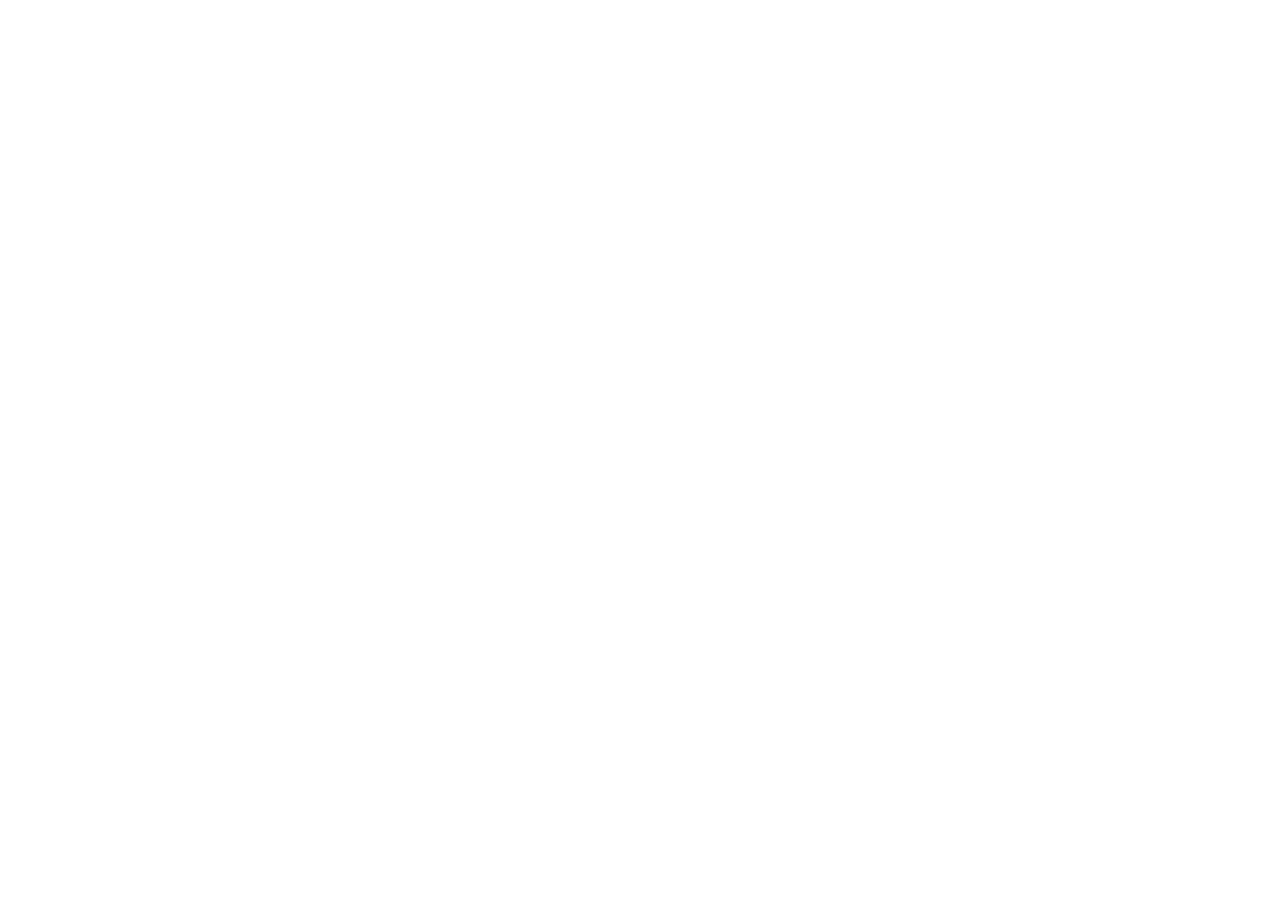
==== docs/index.html @ f560583f "Pagina lista en carpeta docs" ====
<!doctype html><html lang="en"><head><meta charset="utf-8"><title>Portafolio</title><base href="/"><meta name="viewport" content="width=device-width,initial-scale=1"><!--link rel="icon" type="image/x-icon" href="favicon.ico"--><link rel="icon" type="image/svg+xml" href="assets/img/urku-ico.svg"><link rel="stylesheet" href="assets/css/aurora-pack.min.css"><link rel="stylesheet" href="assets/css/aurora-theme-base.min.css"><link rel="stylesheet" href="assets/css/urku.css"><link href="styles.b9f52d8b5e44c4c09bab.bundle.css" rel="stylesheet"/></head><body><app-root></app-root><script src="assets/js/svg4everybody.min.js"></script><script>svg4everybody();</script><script type="text/javascript" src="inline.7de9860fa533db9d2e10.bundle.js"></script><script type="text/javascript" src="polyfills.ad37cd45a71cb38eee76.bundle.js"></script><script type="text/javascript" src="main.448da7e07181ac496848.bundle.js"></script></body></html>
---- docs/assets/css/aurora-pack.min.css ----
.ae-container,.ae-container-fluid{margin-right:auto;margin-left:auto}hr,img{border:0}dfn,q,tfoot td{font-style:italic}pre,textarea{overflow:auto}td,textarea{vertical-align:top}.ae-container-fluid:after,.ae-container:after,.au-clearfix:after{clear:both}.au-xs-ta-left,caption,th{text-align:left}.ae-container-fluid:after,.ae-container-fluid:before,.ae-container:after,.ae-container:before{content:" ";display:table}html{box-sizing:border-box}*,:after,:before{box-sizing:inherit}.ae-container{padding-left:.25rem;padding-right:.25rem}@media (min-width:40em){.ae-container{max-width:40rem}}@media (min-width:52em){.ae-container{max-width:48.75rem}}@media (min-width:64em){.ae-container{max-width:62rem}}@media (min-width:75em){.ae-container{max-width:72.25rem}}@media (min-width:40em){.ae-container-fluid{max-width:88.88889em;width:95vw}.ae-container-fluid--inner{max-width:68.88889em;width:82vw}}.ae-container-fluid--full{max-width:100%;padding-left:0;padding-right:0;width:100%}@media (max-width:63.99em){.ae-container-fluid{padding-left:.25rem;padding-right:.25rem}}.ae-grid{display:-webkit-box;display:-webkit-flex;display:-ms-flexbox;display:flex;-webkit-flex-wrap:wrap;-ms-flex-wrap:wrap;flex-wrap:wrap;margin-left:-.25rem;margin-right:-.25rem}.ae-grid--alt{display:-webkit-box;display:-webkit-flex;display:-ms-flexbox;display:flex;-webkit-flex-wrap:wrap;-ms-flex-wrap:wrap;flex-wrap:wrap;margin-left:-.63832%;margin-right:-.63832%}@media (min-width:40em){.ae-grid--alt1{display:-webkit-box;display:-webkit-flex;display:-ms-flexbox;display:flex;-webkit-flex-wrap:wrap;-ms-flex-wrap:wrap;flex-wrap:wrap;margin-left:-7.65989%;margin-right:-7.65989%}.ae-grid--alt2,.ae-grid--alt3{display:-webkit-box;display:-webkit-flex;display:-ms-flexbox;-webkit-flex-wrap:wrap}.ae-grid--alt2{display:flex;-ms-flex-wrap:wrap;flex-wrap:wrap;margin-left:-3.82995%;margin-right:-3.82995%}.ae-grid--alt3{display:flex;-ms-flex-wrap:wrap;flex-wrap:wrap;margin-left:-2.5533%;margin-right:-2.5533%}.ae-grid--alt4,.ae-grid--alt5{display:-webkit-box;display:-webkit-flex;display:-ms-flexbox;-webkit-flex-wrap:wrap}.ae-grid--alt4{display:flex;-ms-flex-wrap:wrap;flex-wrap:wrap;margin-left:-1.91497%;margin-right:-1.91497%}.ae-grid--alt5{display:flex;-ms-flex-wrap:wrap;flex-wrap:wrap;margin-left:-1.53198%;margin-right:-1.53198%}.ae-grid--alt6,.ae-grid--alt7{display:-webkit-box;display:-webkit-flex;display:-ms-flexbox;-webkit-flex-wrap:wrap}.ae-grid--alt6{display:flex;-ms-flex-wrap:wrap;flex-wrap:wrap;margin-left:-1.27665%;margin-right:-1.27665%}.ae-grid--alt7{display:flex;-ms-flex-wrap:wrap;flex-wrap:wrap;margin-left:-1.09427%;margin-right:-1.09427%}.ae-grid--alt8,.ae-grid--alt9{display:-webkit-box;display:-webkit-flex;display:-ms-flexbox;-webkit-flex-wrap:wrap}.ae-grid--alt8{display:flex;-ms-flex-wrap:wrap;flex-wrap:wrap;margin-left:-.95749%;margin-right:-.95749%}.ae-grid--alt9{display:flex;-ms-flex-wrap:wrap;flex-wrap:wrap;margin-left:-.8511%;margin-right:-.8511%}.ae-grid--alt10{display:-webkit-box;display:-webkit-flex;display:-ms-flexbox;display:flex;-webkit-flex-wrap:wrap;-ms-flex-wrap:wrap;flex-wrap:wrap;margin-left:-.76599%;margin-right:-.76599%}}.ae-grid__item--alt{-webkit-box-flex:0;-webkit-flex:0 0 100%;-ms-flex:0 0 100%;flex:0 0 100%;min-height:1px;padding-left:.63832%;padding-right:.63832%;position:relative}@media (min-width:40em){.ae-grid__item--alt1{-webkit-box-flex:0;-webkit-flex:0 0 100%;-ms-flex:0 0 100%;flex:0 0 100%;min-height:1px;padding-left:7.65989%;padding-right:7.65989%;position:relative}.ae-grid__item--alt2{-webkit-box-flex:0;-webkit-flex:0 0 100%;-ms-flex:0 0 100%;flex:0 0 100%;min-height:1px;padding-left:3.82995%;padding-right:3.82995%;position:relative}.ae-grid__item--alt3{-webkit-box-flex:0;-webkit-flex:0 0 100%;-ms-flex:0 0 100%;flex:0 0 100%;min-height:1px;padding-left:2.5533%;padding-right:2.5533%;position:relative}.ae-grid__item--alt4,.ae-grid__item--alt5{-webkit-box-flex:0;min-height:1px;position:relative}.ae-grid__item--alt4{-webkit-flex:0 0 100%;-ms-flex:0 0 100%;flex:0 0 100%;padding-left:1.91497%;padding-right:1.91497%}.ae-grid__item--alt5{-webkit-flex:0 0 100%;-ms-flex:0 0 100%;flex:0 0 100%;padding-left:1.53198%;padding-right:1.53198%}.ae-grid__item--alt6{-webkit-box-flex:0;-webkit-flex:0 0 100%;-ms-flex:0 0 100%;flex:0 0 100%;min-height:1px;padding-left:1.27665%;padding-right:1.27665%;position:relative}.ae-grid__item--alt7{-webkit-box-flex:0;-webkit-flex:0 0 100%;-ms-flex:0 0 100%;flex:0 0 100%;min-height:1px;padding-left:1.09427%;padding-right:1.09427%;position:relative}.ae-grid__item--alt8,.ae-grid__item--alt9{-webkit-box-flex:0;min-height:1px;position:relative}.ae-grid__item--alt8{-webkit-flex:0 0 100%;-ms-flex:0 0 100%;flex:0 0 100%;padding-left:.95749%;padding-right:.95749%}.ae-grid__item--alt9{-webkit-flex:0 0 100%;-ms-flex:0 0 100%;flex:0 0 100%;padding-left:.8511%;padding-right:.8511%}.ae-grid__item--alt10{-webkit-box-flex:0;-webkit-flex:0 0 100%;-ms-flex:0 0 100%;flex:0 0 100%;min-height:1px;padding-left:.76599%;padding-right:.76599%;position:relative}}.ae-grid__item{-webkit-box-flex:0;-webkit-flex:0 0 100%;-ms-flex:0 0 100%;flex:0 0 100%;min-height:1px;padding-left:.25rem;padding-right:.25rem;position:relative;max-width:100%}.ae-grid--collapse>.ae-grid__item,.ae-grid--deepcollapse .ae-grid__item,.ae-grid__item--collapse{padding-left:0;padding-right:0}.item-xs--auto{-webkit-box-flex:1;-webkit-flex:1;-ms-flex:1;flex:1}.item-xs-1{-webkit-box-flex:0;-webkit-flex:0 0 8.33333%;-ms-flex:0 0 8.33333%;flex:0 0 8.33333%;max-width:8.33333%}.item-xs-2{-webkit-box-flex:0;-webkit-flex:0 0 16.66667%;-ms-flex:0 0 16.66667%;flex:0 0 16.66667%;max-width:16.66667%}.item-xs-3{-webkit-box-flex:0;-webkit-flex:0 0 25%;-ms-flex:0 0 25%;flex:0 0 25%;max-width:25%}.item-xs-4{-webkit-box-flex:0;-webkit-flex:0 0 33.33333%;-ms-flex:0 0 33.33333%;flex:0 0 33.33333%;max-width:33.33333%}.item-xs-5{-webkit-box-flex:0;-webkit-flex:0 0 41.66667%;-ms-flex:0 0 41.66667%;flex:0 0 41.66667%;max-width:41.66667%}.item-xs-6{-webkit-box-flex:0;-webkit-flex:0 0 50%;-ms-flex:0 0 50%;flex:0 0 50%;max-width:50%}.item-xs-7{-webkit-box-flex:0;-webkit-flex:0 0 58.33333%;-ms-flex:0 0 58.33333%;flex:0 0 58.33333%;max-width:58.33333%}.item-xs-8{-webkit-box-flex:0;-webkit-flex:0 0 66.66667%;-ms-flex:0 0 66.66667%;flex:0 0 66.66667%;max-width:66.66667%}.item-xs-9{-webkit-box-flex:0;-webkit-flex:0 0 75%;-ms-flex:0 0 75%;flex:0 0 75%;max-width:75%}.item-xs-10{-webkit-box-flex:0;-webkit-flex:0 0 83.33333%;-ms-flex:0 0 83.33333%;flex:0 0 83.33333%;max-width:83.33333%}.item-xs-11{-webkit-box-flex:0;-webkit-flex:0 0 91.66667%;-ms-flex:0 0 91.66667%;flex:0 0 91.66667%;max-width:91.66667%}.item-xs-12{-webkit-box-flex:0;-webkit-flex:0 0 100%;-ms-flex:0 0 100%;flex:0 0 100%;max-width:100%}.item-xs--pull-0{left:auto;right:auto}.item-xs--pull-1{left:auto;right:8.33333%}.item-xs--pull-2{left:auto;right:16.66667%}.item-xs--pull-3{left:auto;right:25%}.item-xs--pull-4{left:auto;right:33.33333%}.item-xs--pull-5{left:auto;right:41.66667%}.item-xs--pull-6{left:auto;right:50%}.item-xs--pull-7{left:auto;right:58.33333%}.item-xs--pull-8{left:auto;right:66.66667%}.item-xs--pull-9{left:auto;right:75%}.item-xs--pull-10{left:auto;right:83.33333%}.item-xs--pull-11{left:auto;right:91.66667%}.item-xs--pull-12{left:auto;right:100%}.item-xs--push-0{left:auto;right:auto}.item-xs--push-1{left:8.33333%;right:auto}.item-xs--push-2{left:16.66667%;right:auto}.item-xs--push-3{left:25%;right:auto}.item-xs--push-4{left:33.33333%;right:auto}.item-xs--push-5{left:41.66667%;right:auto}.item-xs--push-6{left:50%;right:auto}.item-xs--push-7{left:58.33333%;right:auto}.item-xs--push-8{left:66.66667%;right:auto}.item-xs--push-9{left:75%;right:auto}.item-xs--push-10{left:83.33333%;right:auto}.item-xs--push-11{left:91.66667%;right:auto}.item-xs--push-12{left:100%;right:auto}.item-xs--offset-0{margin-left:0}.item-xs--offset-1{margin-left:8.33333%}.item-xs--offset-2{margin-left:16.66667%}.item-xs--offset-3{margin-left:25%}.item-xs--offset-4{margin-left:33.33333%}.item-xs--offset-5{margin-left:41.66667%}.item-xs--offset-6{margin-left:50%}.item-xs--offset-7{margin-left:58.33333%}.item-xs--offset-8{margin-left:66.66667%}.item-xs--offset-9{margin-left:75%}.item-xs--offset-10{margin-left:83.33333%}.item-xs--offset-11{margin-left:91.66667%}.item-xs--offset-12{margin-left:100%}.item-xs--top{-webkit-align-self:flex-start;-ms-flex-item-align:start;align-self:flex-start}.item-xs--center{-webkit-align-self:center;-ms-flex-item-align:center;align-self:center}.item-xs--bottom{-webkit-align-self:flex-end;-ms-flex-item-align:end;align-self:flex-end}.items-xs--top{-webkit-box-align:start;-webkit-align-items:flex-start;-ms-flex-align:start;align-items:flex-start}.items-xs--center{-webkit-box-align:center;-webkit-align-items:center;-ms-flex-align:center;align-items:center}.items-xs--bottom{-webkit-box-align:end;-webkit-align-items:flex-end;-ms-flex-align:end;align-items:flex-end}.item-xs--start{-webkit-box-ordinal-group:0;-webkit-order:-1;-ms-flex-order:-1;order:-1}.item-xs--end{-webkit-box-ordinal-group:14;-webkit-order:13;-ms-flex-order:13;order:13}.item-xs--order-1{-webkit-box-ordinal-group:2;-webkit-order:1;-ms-flex-order:1;order:1}.item-xs--order-2{-webkit-box-ordinal-group:3;-webkit-order:2;-ms-flex-order:2;order:2}.item-xs--order-3{-webkit-box-ordinal-group:4;-webkit-order:3;-ms-flex-order:3;order:3}.item-xs--order-4{-webkit-box-ordinal-group:5;-webkit-order:4;-ms-flex-order:4;order:4}.item-xs--order-5{-webkit-box-ordinal-group:6;-webkit-order:5;-ms-flex-order:5;order:5}.item-xs--order-6{-webkit-box-ordinal-group:7;-webkit-order:6;-ms-flex-order:6;order:6}.item-xs--order-7{-webkit-box-ordinal-group:8;-webkit-order:7;-ms-flex-order:7;order:7}.item-xs--order-8{-webkit-box-ordinal-group:9;-webkit-order:8;-ms-flex-order:8;order:8}.item-xs--order-9{-webkit-box-ordinal-group:10;-webkit-order:9;-ms-flex-order:9;order:9}.item-xs--order-10{-webkit-box-ordinal-group:11;-webkit-order:10;-ms-flex-order:10;order:10}.item-xs--order-11{-webkit-box-ordinal-group:12;-webkit-order:11;-ms-flex-order:11;order:11}.item-xs--order-12{-webkit-box-ordinal-group:13;-webkit-order:12;-ms-flex-order:12;order:12}@media (min-width:40em){.item-sm--auto{-webkit-box-flex:1;-webkit-flex:1;-ms-flex:1;flex:1}.item-sm-1{-webkit-box-flex:0;-webkit-flex:0 0 8.33333%;-ms-flex:0 0 8.33333%;flex:0 0 8.33333%;max-width:8.33333%}.item-sm-2{-webkit-box-flex:0;-webkit-flex:0 0 16.66667%;-ms-flex:0 0 16.66667%;flex:0 0 16.66667%;max-width:16.66667%}.item-sm-3{-webkit-box-flex:0;-webkit-flex:0 0 25%;-ms-flex:0 0 25%;flex:0 0 25%;max-width:25%}.item-sm-4{-webkit-box-flex:0;-webkit-flex:0 0 33.33333%;-ms-flex:0 0 33.33333%;flex:0 0 33.33333%;max-width:33.33333%}.item-sm-5{-webkit-box-flex:0;-webkit-flex:0 0 41.66667%;-ms-flex:0 0 41.66667%;flex:0 0 41.66667%;max-width:41.66667%}.item-sm-6{-webkit-box-flex:0;-webkit-flex:0 0 50%;-ms-flex:0 0 50%;flex:0 0 50%;max-width:50%}.item-sm-7{-webkit-box-flex:0;-webkit-flex:0 0 58.33333%;-ms-flex:0 0 58.33333%;flex:0 0 58.33333%;max-width:58.33333%}.item-sm-8{-webkit-box-flex:0;-webkit-flex:0 0 66.66667%;-ms-flex:0 0 66.66667%;flex:0 0 66.66667%;max-width:66.66667%}.item-sm-9{-webkit-box-flex:0;-webkit-flex:0 0 75%;-ms-flex:0 0 75%;flex:0 0 75%;max-width:75%}.item-sm-10{-webkit-box-flex:0;-webkit-flex:0 0 83.33333%;-ms-flex:0 0 83.33333%;flex:0 0 83.33333%;max-width:83.33333%}.item-sm-11{-webkit-box-flex:0;-webkit-flex:0 0 91.66667%;-ms-flex:0 0 91.66667%;flex:0 0 91.66667%;max-width:91.66667%}.item-sm-12{-webkit-box-flex:0;-webkit-flex:0 0 100%;-ms-flex:0 0 100%;flex:0 0 100%;max-width:100%}.item-sm--pull-0{left:auto;right:auto}.item-sm--pull-1{left:auto;right:8.33333%}.item-sm--pull-2{left:auto;right:16.66667%}.item-sm--pull-3{left:auto;right:25%}.item-sm--pull-4{left:auto;right:33.33333%}.item-sm--pull-5{left:auto;right:41.66667%}.item-sm--pull-6{left:auto;right:50%}.item-sm--pull-7{left:auto;right:58.33333%}.item-sm--pull-8{left:auto;right:66.66667%}.item-sm--pull-9{left:auto;right:75%}.item-sm--pull-10{left:auto;right:83.33333%}.item-sm--pull-11{left:auto;right:91.66667%}.item-sm--pull-12{left:auto;right:100%}.item-sm--push-0{left:auto;right:auto}.item-sm--push-1{left:8.33333%;right:auto}.item-sm--push-2{left:16.66667%;right:auto}.item-sm--push-3{left:25%;right:auto}.item-sm--push-4{left:33.33333%;right:auto}.item-sm--push-5{left:41.66667%;right:auto}.item-sm--push-6{left:50%;right:auto}.item-sm--push-7{left:58.33333%;right:auto}.item-sm--push-8{left:66.66667%;right:auto}.item-sm--push-9{left:75%;right:auto}.item-sm--push-10{left:83.33333%;right:auto}.item-sm--push-11{left:91.66667%;right:auto}.item-sm--push-12{left:100%;right:auto}.item-sm--offset-0{margin-left:0}.item-sm--offset-1{margin-left:8.33333%}.item-sm--offset-2{margin-left:16.66667%}.item-sm--offset-3{margin-left:25%}.item-sm--offset-4{margin-left:33.33333%}.item-sm--offset-5{margin-left:41.66667%}.item-sm--offset-6{margin-left:50%}.item-sm--offset-7{margin-left:58.33333%}.item-sm--offset-8{margin-left:66.66667%}.item-sm--offset-9{margin-left:75%}.item-sm--offset-10{margin-left:83.33333%}.item-sm--offset-11{margin-left:91.66667%}.item-sm--offset-12{margin-left:100%}.item-sm--top{-webkit-align-self:flex-start;-ms-flex-item-align:start;align-self:flex-start}.item-sm--center{-webkit-align-self:center;-ms-flex-item-align:center;align-self:center}.item-sm--bottom{-webkit-align-self:flex-end;-ms-flex-item-align:end;align-self:flex-end}.items-sm--top{-webkit-box-align:start;-webkit-align-items:flex-start;-ms-flex-align:start;align-items:flex-start}.items-sm--center{-webkit-box-align:center;-webkit-align-items:center;-ms-flex-align:center;align-items:center}.items-sm--bottom{-webkit-box-align:end;-webkit-align-items:flex-end;-ms-flex-align:end;align-items:flex-end}.item-sm--start{-webkit-box-ordinal-group:0;-webkit-order:-1;-ms-flex-order:-1;order:-1}.item-sm--end{-webkit-box-ordinal-group:14;-webkit-order:13;-ms-flex-order:13;order:13}.item-sm--order-1{-webkit-box-ordinal-group:2;-webkit-order:1;-ms-flex-order:1;order:1}.item-sm--order-2{-webkit-box-ordinal-group:3;-webkit-order:2;-ms-flex-order:2;order:2}.item-sm--order-3{-webkit-box-ordinal-group:4;-webkit-order:3;-ms-flex-order:3;order:3}.item-sm--order-4{-webkit-box-ordinal-group:5;-webkit-order:4;-ms-flex-order:4;order:4}.item-sm--order-5{-webkit-box-ordinal-group:6;-webkit-order:5;-ms-flex-order:5;order:5}.item-sm--order-6{-webkit-box-ordinal-group:7;-webkit-order:6;-ms-flex-order:6;order:6}.item-sm--order-7{-webkit-box-ordinal-group:8;-webkit-order:7;-ms-flex-order:7;order:7}.item-sm--order-8{-webkit-box-ordinal-group:9;-webkit-order:8;-ms-flex-order:8;order:8}.item-sm--order-9{-webkit-box-ordinal-group:10;-webkit-order:9;-ms-flex-order:9;order:9}.item-sm--order-10{-webkit-box-ordinal-group:11;-webkit-order:10;-ms-flex-order:10;order:10}.item-sm--order-11{-webkit-box-ordinal-group:12;-webkit-order:11;-ms-flex-order:11;order:11}.item-sm--order-12{-webkit-box-ordinal-group:13;-webkit-order:12;-ms-flex-order:12;order:12}}@media (min-width:52em){.item-md--auto{-webkit-box-flex:1;-webkit-flex:1;-ms-flex:1;flex:1}.item-md-1{-webkit-box-flex:0;-webkit-flex:0 0 8.33333%;-ms-flex:0 0 8.33333%;flex:0 0 8.33333%;max-width:8.33333%}.item-md-2{-webkit-box-flex:0;-webkit-flex:0 0 16.66667%;-ms-flex:0 0 16.66667%;flex:0 0 16.66667%;max-width:16.66667%}.item-md-3{-webkit-box-flex:0;-webkit-flex:0 0 25%;-ms-flex:0 0 25%;flex:0 0 25%;max-width:25%}.item-md-4{-webkit-box-flex:0;-webkit-flex:0 0 33.33333%;-ms-flex:0 0 33.33333%;flex:0 0 33.33333%;max-width:33.33333%}.item-md-5{-webkit-box-flex:0;-webkit-flex:0 0 41.66667%;-ms-flex:0 0 41.66667%;flex:0 0 41.66667%;max-width:41.66667%}.item-md-6{-webkit-box-flex:0;-webkit-flex:0 0 50%;-ms-flex:0 0 50%;flex:0 0 50%;max-width:50%}.item-md-7{-webkit-box-flex:0;-webkit-flex:0 0 58.33333%;-ms-flex:0 0 58.33333%;flex:0 0 58.33333%;max-width:58.33333%}.item-md-8{-webkit-box-flex:0;-webkit-flex:0 0 66.66667%;-ms-flex:0 0 66.66667%;flex:0 0 66.66667%;max-width:66.66667%}.item-md-9{-webkit-box-flex:0;-webkit-flex:0 0 75%;-ms-flex:0 0 75%;flex:0 0 75%;max-width:75%}.item-md-10{-webkit-box-flex:0;-webkit-flex:0 0 83.33333%;-ms-flex:0 0 83.33333%;flex:0 0 83.33333%;max-width:83.33333%}.item-md-11{-webkit-box-flex:0;-webkit-flex:0 0 91.66667%;-ms-flex:0 0 91.66667%;flex:0 0 91.66667%;max-width:91.66667%}.item-md-12{-webkit-box-flex:0;-webkit-flex:0 0 100%;-ms-flex:0 0 100%;flex:0 0 100%;max-width:100%}.item-md--pull-0{left:auto;right:auto}.item-md--pull-1{left:auto;right:8.33333%}.item-md--pull-2{left:auto;right:16.66667%}.item-md--pull-3{left:auto;right:25%}.item-md--pull-4{left:auto;right:33.33333%}.item-md--pull-5{left:auto;right:41.66667%}.item-md--pull-6{left:auto;right:50%}.item-md--pull-7{left:auto;right:58.33333%}.item-md--pull-8{left:auto;right:66.66667%}.item-md--pull-9{left:auto;right:75%}.item-md--pull-10{left:auto;right:83.33333%}.item-md--pull-11{left:auto;right:91.66667%}.item-md--pull-12{left:auto;right:100%}.item-md--push-0{left:auto;right:auto}.item-md--push-1{left:8.33333%;right:auto}.item-md--push-2{left:16.66667%;right:auto}.item-md--push-3{left:25%;right:auto}.item-md--push-4{left:33.33333%;right:auto}.item-md--push-5{left:41.66667%;right:auto}.item-md--push-6{left:50%;right:auto}.item-md--push-7{left:58.33333%;right:auto}.item-md--push-8{left:66.66667%;right:auto}.item-md--push-9{left:75%;right:auto}.item-md--push-10{left:83.33333%;right:auto}.item-md--push-11{left:91.66667%;right:auto}.item-md--push-12{left:100%;right:auto}.item-md--offset-0{margin-left:0}.item-md--offset-1{margin-left:8.33333%}.item-md--offset-2{margin-left:16.66667%}.item-md--offset-3{margin-left:25%}.item-md--offset-4{margin-left:33.33333%}.item-md--offset-5{margin-left:41.66667%}.item-md--offset-6{margin-left:50%}.item-md--offset-7{margin-left:58.33333%}.item-md--offset-8{margin-left:66.66667%}.item-md--offset-9{margin-left:75%}.item-md--offset-10{margin-left:83.33333%}.item-md--offset-11{margin-left:91.66667%}.item-md--offset-12{margin-left:100%}.item-md--top{-webkit-align-self:flex-start;-ms-flex-item-align:start;align-self:flex-start}.item-md--center{-webkit-align-self:center;-ms-flex-item-align:center;align-self:center}.item-md--bottom{-webkit-align-self:flex-end;-ms-flex-item-align:end;align-self:flex-end}.items-md--top{-webkit-box-align:start;-webkit-align-items:flex-start;-ms-flex-align:start;align-items:flex-start}.items-md--center{-webkit-box-align:center;-webkit-align-items:center;-ms-flex-align:center;align-items:center}.items-md--bottom{-webkit-box-align:end;-webkit-align-items:flex-end;-ms-flex-align:end;align-items:flex-end}.item-md--start{-webkit-box-ordinal-group:0;-webkit-order:-1;-ms-flex-order:-1;order:-1}.item-md--end{-webkit-box-ordinal-group:14;-webkit-order:13;-ms-flex-order:13;order:13}.item-md--order-1{-webkit-box-ordinal-group:2;-webkit-order:1;-ms-flex-order:1;order:1}.item-md--order-2{-webkit-box-ordinal-group:3;-webkit-order:2;-ms-flex-order:2;order:2}.item-md--order-3{-webkit-box-ordinal-group:4;-webkit-order:3;-ms-flex-order:3;order:3}.item-md--order-4{-webkit-box-ordinal-group:5;-webkit-order:4;-ms-flex-order:4;order:4}.item-md--order-5{-webkit-box-ordinal-group:6;-webkit-order:5;-ms-flex-order:5;order:5}.item-md--order-6{-webkit-box-ordinal-group:7;-webkit-order:6;-ms-flex-order:6;order:6}.item-md--order-7{-webkit-box-ordinal-group:8;-webkit-order:7;-ms-flex-order:7;order:7}.item-md--order-8{-webkit-box-ordinal-group:9;-webkit-order:8;-ms-flex-order:8;order:8}.item-md--order-9{-webkit-box-ordinal-group:10;-webkit-order:9;-ms-flex-order:9;order:9}.item-md--order-10{-webkit-box-ordinal-group:11;-webkit-order:10;-ms-flex-order:10;order:10}.item-md--order-11{-webkit-box-ordinal-group:12;-webkit-order:11;-ms-flex-order:11;order:11}.item-md--order-12{-webkit-box-ordinal-group:13;-webkit-order:12;-ms-flex-order:12;order:12}}@media (min-width:64em){.item-lg--auto{-webkit-box-flex:1;-webkit-flex:1;-ms-flex:1;flex:1}.item-lg-1{-webkit-box-flex:0;-webkit-flex:0 0 8.33333%;-ms-flex:0 0 8.33333%;flex:0 0 8.33333%;max-width:8.33333%}.item-lg-2{-webkit-box-flex:0;-webkit-flex:0 0 16.66667%;-ms-flex:0 0 16.66667%;flex:0 0 16.66667%;max-width:16.66667%}.item-lg-3{-webkit-box-flex:0;-webkit-flex:0 0 25%;-ms-flex:0 0 25%;flex:0 0 25%;max-width:25%}.item-lg-4{-webkit-box-flex:0;-webkit-flex:0 0 33.33333%;-ms-flex:0 0 33.33333%;flex:0 0 33.33333%;max-width:33.33333%}.item-lg-5{-webkit-box-flex:0;-webkit-flex:0 0 41.66667%;-ms-flex:0 0 41.66667%;flex:0 0 41.66667%;max-width:41.66667%}.item-lg-6{-webkit-box-flex:0;-webkit-flex:0 0 50%;-ms-flex:0 0 50%;flex:0 0 50%;max-width:50%}.item-lg-7{-webkit-box-flex:0;-webkit-flex:0 0 58.33333%;-ms-flex:0 0 58.33333%;flex:0 0 58.33333%;max-width:58.33333%}.item-lg-8{-webkit-box-flex:0;-webkit-flex:0 0 66.66667%;-ms-flex:0 0 66.66667%;flex:0 0 66.66667%;max-width:66.66667%}.item-lg-9{-webkit-box-flex:0;-webkit-flex:0 0 75%;-ms-flex:0 0 75%;flex:0 0 75%;max-width:75%}.item-lg-10{-webkit-box-flex:0;-webkit-flex:0 0 83.33333%;-ms-flex:0 0 83.33333%;flex:0 0 83.33333%;max-width:83.33333%}.item-lg-11{-webkit-box-flex:0;-webkit-flex:0 0 91.66667%;-ms-flex:0 0 91.66667%;flex:0 0 91.66667%;max-width:91.66667%}.item-lg-12{-webkit-box-flex:0;-webkit-flex:0 0 100%;-ms-flex:0 0 100%;flex:0 0 100%;max-width:100%}.item-lg--pull-0{left:auto;right:auto}.item-lg--pull-1{left:auto;right:8.33333%}.item-lg--pull-2{left:auto;right:16.66667%}.item-lg--pull-3{left:auto;right:25%}.item-lg--pull-4{left:auto;right:33.33333%}.item-lg--pull-5{left:auto;right:41.66667%}.item-lg--pull-6{left:auto;right:50%}.item-lg--pull-7{left:auto;right:58.33333%}.item-lg--pull-8{left:auto;right:66.66667%}.item-lg--pull-9{left:auto;right:75%}.item-lg--pull-10{left:auto;right:83.33333%}.item-lg--pull-11{left:auto;right:91.66667%}.item-lg--pull-12{left:auto;right:100%}.item-lg--push-0{left:auto;right:auto}.item-lg--push-1{left:8.33333%;right:auto}.item-lg--push-2{left:16.66667%;right:auto}.item-lg--push-3{left:25%;right:auto}.item-lg--push-4{left:33.33333%;right:auto}.item-lg--push-5{left:41.66667%;right:auto}.item-lg--push-6{left:50%;right:auto}.item-lg--push-7{left:58.33333%;right:auto}.item-lg--push-8{left:66.66667%;right:auto}.item-lg--push-9{left:75%;right:auto}.item-lg--push-10{left:83.33333%;right:auto}.item-lg--push-11{left:91.66667%;right:auto}.item-lg--push-12{left:100%;right:auto}.item-lg--offset-0{margin-left:0}.item-lg--offset-1{margin-left:8.33333%}.item-lg--offset-2{margin-left:16.66667%}.item-lg--offset-3{margin-left:25%}.item-lg--offset-4{margin-left:33.33333%}.item-lg--offset-5{margin-left:41.66667%}.item-lg--offset-6{margin-left:50%}.item-lg--offset-7{margin-left:58.33333%}.item-lg--offset-8{margin-left:66.66667%}.item-lg--offset-9{margin-left:75%}.item-lg--offset-10{margin-left:83.33333%}.item-lg--offset-11{margin-left:91.66667%}.item-lg--offset-12{margin-left:100%}.item-lg--top{-webkit-align-self:flex-start;-ms-flex-item-align:start;align-self:flex-start}.item-lg--center{-webkit-align-self:center;-ms-flex-item-align:center;align-self:center}.item-lg--bottom{-webkit-align-self:flex-end;-ms-flex-item-align:end;align-self:flex-end}.items-lg--top{-webkit-box-align:start;-webkit-align-items:flex-start;-ms-flex-align:start;align-items:flex-start}.items-lg--center{-webkit-box-align:center;-webkit-align-items:center;-ms-flex-align:center;align-items:center}.items-lg--bottom{-webkit-box-align:end;-webkit-align-items:flex-end;-ms-flex-align:end;align-items:flex-end}.item-lg--start{-webkit-box-ordinal-group:0;-webkit-order:-1;-ms-flex-order:-1;order:-1}.item-lg--end{-webkit-box-ordinal-group:14;-webkit-order:13;-ms-flex-order:13;order:13}.item-lg--order-1{-webkit-box-ordinal-group:2;-webkit-order:1;-ms-flex-order:1;order:1}.item-lg--order-2{-webkit-box-ordinal-group:3;-webkit-order:2;-ms-flex-order:2;order:2}.item-lg--order-3{-webkit-box-ordinal-group:4;-webkit-order:3;-ms-flex-order:3;order:3}.item-lg--order-4{-webkit-box-ordinal-group:5;-webkit-order:4;-ms-flex-order:4;order:4}.item-lg--order-5{-webkit-box-ordinal-group:6;-webkit-order:5;-ms-flex-order:5;order:5}.item-lg--order-6{-webkit-box-ordinal-group:7;-webkit-order:6;-ms-flex-order:6;order:6}.item-lg--order-7{-webkit-box-ordinal-group:8;-webkit-order:7;-ms-flex-order:7;order:7}.item-lg--order-8{-webkit-box-ordinal-group:9;-webkit-order:8;-ms-flex-order:8;order:8}.item-lg--order-9{-webkit-box-ordinal-group:10;-webkit-order:9;-ms-flex-order:9;order:9}.item-lg--order-10{-webkit-box-ordinal-group:11;-webkit-order:10;-ms-flex-order:10;order:10}.item-lg--order-11{-webkit-box-ordinal-group:12;-webkit-order:11;-ms-flex-order:11;order:11}.item-lg--order-12{-webkit-box-ordinal-group:13;-webkit-order:12;-ms-flex-order:12;order:12}}@media (min-width:75em){.item-xl--auto{-webkit-box-flex:1;-webkit-flex:1;-ms-flex:1;flex:1}.item-xl-1{-webkit-box-flex:0;-webkit-flex:0 0 8.33333%;-ms-flex:0 0 8.33333%;flex:0 0 8.33333%;max-width:8.33333%}.item-xl-2{-webkit-box-flex:0;-webkit-flex:0 0 16.66667%;-ms-flex:0 0 16.66667%;flex:0 0 16.66667%;max-width:16.66667%}.item-xl-3{-webkit-box-flex:0;-webkit-flex:0 0 25%;-ms-flex:0 0 25%;flex:0 0 25%;max-width:25%}.item-xl-4{-webkit-box-flex:0;-webkit-flex:0 0 33.33333%;-ms-flex:0 0 33.33333%;flex:0 0 33.33333%;max-width:33.33333%}.item-xl-5{-webkit-box-flex:0;-webkit-flex:0 0 41.66667%;-ms-flex:0 0 41.66667%;flex:0 0 41.66667%;max-width:41.66667%}.item-xl-6{-webkit-box-flex:0;-webkit-flex:0 0 50%;-ms-flex:0 0 50%;flex:0 0 50%;max-width:50%}.item-xl-7{-webkit-box-flex:0;-webkit-flex:0 0 58.33333%;-ms-flex:0 0 58.33333%;flex:0 0 58.33333%;max-width:58.33333%}.item-xl-8{-webkit-box-flex:0;-webkit-flex:0 0 66.66667%;-ms-flex:0 0 66.66667%;flex:0 0 66.66667%;max-width:66.66667%}.item-xl-9{-webkit-box-flex:0;-webkit-flex:0 0 75%;-ms-flex:0 0 75%;flex:0 0 75%;max-width:75%}.item-xl-10{-webkit-box-flex:0;-webkit-flex:0 0 83.33333%;-ms-flex:0 0 83.33333%;flex:0 0 83.33333%;max-width:83.33333%}.item-xl-11{-webkit-box-flex:0;-webkit-flex:0 0 91.66667%;-ms-flex:0 0 91.66667%;flex:0 0 91.66667%;max-width:91.66667%}.item-xl-12{-webkit-box-flex:0;-webkit-flex:0 0 100%;-ms-flex:0 0 100%;flex:0 0 100%;max-width:100%}.item-xl--pull-0{left:auto;right:auto}.item-xl--pull-1{left:auto;right:8.33333%}.item-xl--pull-2{left:auto;right:16.66667%}.item-xl--pull-3{left:auto;right:25%}.item-xl--pull-4{left:auto;right:33.33333%}.item-xl--pull-5{left:auto;right:41.66667%}.item-xl--pull-6{left:auto;right:50%}.item-xl--pull-7{left:auto;right:58.33333%}.item-xl--pull-8{left:auto;right:66.66667%}.item-xl--pull-9{left:auto;right:75%}.item-xl--pull-10{left:auto;right:83.33333%}.item-xl--pull-11{left:auto;right:91.66667%}.item-xl--pull-12{left:auto;right:100%}.item-xl--push-0{left:auto;right:auto}.item-xl--push-1{left:8.33333%;right:auto}.item-xl--push-2{left:16.66667%;right:auto}.item-xl--push-3{left:25%;right:auto}.item-xl--push-4{left:33.33333%;right:auto}.item-xl--push-5{left:41.66667%;right:auto}.item-xl--push-6{left:50%;right:auto}.item-xl--push-7{left:58.33333%;right:auto}.item-xl--push-8{left:66.66667%;right:auto}.item-xl--push-9{left:75%;right:auto}.item-xl--push-10{left:83.33333%;right:auto}.item-xl--push-11{left:91.66667%;right:auto}.item-xl--push-12{left:100%;right:auto}.item-xl--offset-0{margin-left:0}.item-xl--offset-1{margin-left:8.33333%}.item-xl--offset-2{margin-left:16.66667%}.item-xl--offset-3{margin-left:25%}.item-xl--offset-4{margin-left:33.33333%}.item-xl--offset-5{margin-left:41.66667%}.item-xl--offset-6{margin-left:50%}.item-xl--offset-7{margin-left:58.33333%}.item-xl--offset-8{margin-left:66.66667%}.item-xl--offset-9{margin-left:75%}.item-xl--offset-10{margin-left:83.33333%}.item-xl--offset-11{margin-left:91.66667%}.item-xl--offset-12{margin-left:100%}.item-xl--top{-webkit-align-self:flex-start;-ms-flex-item-align:start;align-self:flex-start}.item-xl--center{-webkit-align-self:center;-ms-flex-item-align:center;align-self:center}.item-xl--bottom{-webkit-align-self:flex-end;-ms-flex-item-align:end;align-self:flex-end}.items-xl--top{-webkit-box-align:start;-webkit-align-items:flex-start;-ms-flex-align:start;align-items:flex-start}.items-xl--center{-webkit-box-align:center;-webkit-align-items:center;-ms-flex-align:center;align-items:center}.items-xl--bottom{-webkit-box-align:end;-webkit-align-items:flex-end;-ms-flex-align:end;align-items:flex-end}.item-xl--start{-webkit-box-ordinal-group:0;-webkit-order:-1;-ms-flex-order:-1;order:-1}.item-xl--end{-webkit-box-ordinal-group:14;-webkit-order:13;-ms-flex-order:13;order:13}.item-xl--order-1{-webkit-box-ordinal-group:2;-webkit-order:1;-ms-flex-order:1;order:1}.item-xl--order-2{-webkit-box-ordinal-group:3;-webkit-order:2;-ms-flex-order:2;order:2}.item-xl--order-3{-webkit-box-ordinal-group:4;-webkit-order:3;-ms-flex-order:3;order:3}.item-xl--order-4{-webkit-box-ordinal-group:5;-webkit-order:4;-ms-flex-order:4;order:4}.item-xl--order-5{-webkit-box-ordinal-group:6;-webkit-order:5;-ms-flex-order:5;order:5}.item-xl--order-6{-webkit-box-ordinal-group:7;-webkit-order:6;-ms-flex-order:6;order:6}.item-xl--order-7{-webkit-box-ordinal-group:8;-webkit-order:7;-ms-flex-order:7;order:7}.item-xl--order-8{-webkit-box-ordinal-group:9;-webkit-order:8;-ms-flex-order:8;order:8}.item-xl--order-9{-webkit-box-ordinal-group:10;-webkit-order:9;-ms-flex-order:9;order:9}.item-xl--order-10{-webkit-box-ordinal-group:11;-webkit-order:10;-ms-flex-order:10;order:10}.item-xl--order-11{-webkit-box-ordinal-group:12;-webkit-order:11;-ms-flex-order:11;order:11}.item-xl--order-12{-webkit-box-ordinal-group:13;-webkit-order:12;-ms-flex-order:12;order:12}}.au-mw-full,img,table{max-width:100%}.ae-masonry{-webkit-column-gap:.5rem;-moz-column-gap:.5rem;column-gap:.5rem}.ae-masonry__item{display:inline-block;margin:0 0 .125rem;width:100%}.ae-grid--collapse,.ae-grid--deepcollapse,.ae-grid--deepcollapse .ae-grid{margin-left:0;margin-right:0}.ae-masonry-xs-1{-webkit-column-count:1;-moz-column-count:1;column-count:1}.ae-masonry-xs-2{-webkit-column-count:2;-moz-column-count:2;column-count:2}.ae-masonry-xs-3{-webkit-column-count:3;-moz-column-count:3;column-count:3}.ae-masonry-xs-4{-webkit-column-count:4;-moz-column-count:4;column-count:4}.ae-masonry-xs-5{-webkit-column-count:5;-moz-column-count:5;column-count:5}.ae-masonry-xs-6{-webkit-column-count:6;-moz-column-count:6;column-count:6}.ae-masonry-xs-7{-webkit-column-count:7;-moz-column-count:7;column-count:7}.ae-masonry-xs-8{-webkit-column-count:8;-moz-column-count:8;column-count:8}.ae-masonry-xs-9{-webkit-column-count:9;-moz-column-count:9;column-count:9}.ae-masonry-xs-10{-webkit-column-count:10;-moz-column-count:10;column-count:10}.ae-masonry-xs-11{-webkit-column-count:11;-moz-column-count:11;column-count:11}.ae-masonry-xs-12{-webkit-column-count:12;-moz-column-count:12;column-count:12}.ae-grid--reverse{-webkit-box-orient:horizontal;-webkit-box-direction:reverse;-webkit-flex-direction:row-reverse;-ms-flex-direction:row-reverse;flex-direction:row-reverse}.ae-grid--column{-webkit-box-orient:vertical;-webkit-box-direction:normal;-webkit-flex-direction:column;-ms-flex-direction:column;flex-direction:column}.ae-grid--column-reverse{-webkit-box-orient:vertical;-webkit-box-direction:reverse;-webkit-flex-direction:column-reverse;-ms-flex-direction:column-reverse;flex-direction:column-reverse}.ae-grid--column,.ae-grid--column-reverse{margin-bottom:-.25rem;margin-top:-.25rem}p,pre{margin-top:0}.ae-grid--column-reverse>.ae-grid__item,.ae-grid--column>.ae-grid__item{-webkit-box-flex:0;-webkit-flex:none;-ms-flex:none;flex:none;padding-bottom:.25rem;padding-top:.25rem}.ae-grid--deep-equal-height .ae-grid__item,.ae-grid--equal-height .ae-grid__item{display:-webkit-box;display:-webkit-flex;display:-ms-flexbox;display:flex}.ae-grid--deep-equal-height .ae-grid,.ae-grid--deep-equal-height .ae-grid__item,.ae-grid--equal-height .ae-grid{-webkit-box-flex:1;-webkit-flex:1;-ms-flex:1;flex:1}body{background-color:#fff;color:#202020;font-family:"Helvetica Neue",Helvetica,Arial,sans-serif;font-size:1.125rem;line-height:1.5}h1,h2,h3,h4,h5,h6{font-family:inherit;font-weight:500;line-height:1.2;margin:0 0 .75rem}p{margin-bottom:1.125rem}h1{font-size:2.95312rem}h2{font-size:2.25rem}h3{font-size:1.96875rem}h4{font-size:1.5rem}h5{font-size:1.3125rem}h6{font-size:1.125rem}a{color:#1d8acb;text-decoration:none}.au-underline,a:hover{text-decoration:underline}em{color:#fd6d5e}b,strong{font-weight:700}hr{border-top:1px solid #e7e7e7;margin:1rem 0}small{font-size:80%}code,pre{background-color:#fafafa;font-size:75%}ins,mark{background-color:#ffa;padding:.1em .2em}abbr[title]{border-bottom:1px dotted}blockquote{border-left:5px solid #e7e7e7;padding-left:.75rem}code,kbd,pre,samp{font-family:Menlo,Monaco,Consolas,"Courier New",monospace}code{color:#d05;padding:.2rem .4rem}pre{margin-bottom:1rem;padding:.75rem 1rem}pre code{background-color:transparent;color:inherit;font-size:inherit;padding:0}.ae-table--hover tbody tr:hover,.ae-table--strips tbody tr:nth-of-type(odd){background-color:#fafafa}.ae-alfa{font-size:3.375rem}.ae-beta{font-size:2.95312rem}.ae-gamma{font-size:2.53125rem}.ae-delta{font-size:2.25rem}.ae-epsilon{font-size:1.96875rem}.ae-zeta{font-size:1.6875rem}.ae-eta{font-size:1.5rem}.ae-theta{font-size:1.3125rem}.ae-iota{font-size:1.125rem}.ae-kappa{font-size:1rem}.ae-lambda{font-size:.875rem}.ae-mi{font-size:.75rem}.ae-ni{font-size:.66667rem}.ae-u-regular{font-weight:400}.ae-u-bold{font-weight:500}.ae-u-bolder{font-weight:700}.ae-u-boldest{font-weight:900}img{height:auto}table{border-collapse:collapse;border-spacing:0;width:100%}th{vertical-align:bottom}td,th{line-height:inherit;padding:.25rem 1rem}caption{color:#e7e7e7;font-size:1rem}fieldset,input,optgroup,select,textarea{color:inherit;font:inherit;font-size:1rem;margin:0}fieldset:disabled,input:disabled,optgroup:disabled,select:disabled,textarea:disabled{opacity:.65;pointer-events:none}input[type=password],input[type=search],input[type=tel],input[type=time],input[type=url],input[type=week],input[type=text],input[type=date],input[type=datetime],input[type=datetime-local],input[type=email],input[type=month],input[type=number]{border:.0625rem solid #e7e7e7;line-height:1.5;padding:.325rem .75rem;vertical-align:middle}label{padding-bottom:.325rem;padding-top:.325rem}select{border-radius:0;height:2.275rem;text-transform:none;vertical-align:middle}fieldset,select[multiple],select[size],textarea{border:.0625rem solid #e7e7e7}select[multiple],select[size]{height:auto;padding:.325rem .75rem}fieldset{margin:0 2px;padding:.35em .625em .75em}legend{border:0;padding:0}textarea{padding:.325rem .75rem}.ae-list--lines li:nth-child(n+2),.ae-list--strips li:first-child{border-top:1px solid #e7e7e7}.ae-table{margin-bottom:.75rem}.ae-table td,.ae-table th{border-bottom-color:#e7e7e7;border-bottom-style:solid}.ae-table td{border-bottom-width:1px}.ae-table th{border-bottom-width:2px}.ae-table tfoot td{color:#858585}.ae-table--hover tbody tr{-webkit-transition:background-color 250ms;transition:background-color 250ms}.ae-table--hover.ae-table--strips tbody tr:hover{background-color:#ededed}.ae-table--borders{border:1px solid #e7e7e7;border-bottom:0}.ae-table--borders td,.ae-table--borders th{border-right:1px solid #e7e7e7}.ae-table--borders td:last-child,.ae-table--borders th:last-child{border-right:0}@media (max-width:39.99em){.ae-table--responsive.ae-table--borders td{border-right:0}.ae-table--responsive td{display:block}.ae-table--responsive td:before{content:attr(data-th) " ";display:block;font-weight:500}.ae-table--responsive th{display:none}}.ae-list{list-style:none;padding-left:0}.ae-list ol,.ae-list ul{list-style:none;padding-left:1rem}.ae-list--lines li,.ae-list--strips li{padding:.275rem .35rem}.ae-list--strips li{border-bottom:1px solid #e7e7e7}.ae-list--strips li:nth-of-type(odd){background-color:#fafafa}.ae-form--full fieldset,.ae-form--full input:not([type=checkbox]):not([type=radio]),.ae-form--full select,.ae-form--full textarea{display:block;margin-bottom:.5rem;width:100%}.ae-form--full label input{display:inline-block}.ae-form--sm fieldset,.ae-form--sm input,.ae-form--sm label,.ae-form--sm optgroup,.ae-form--sm select,.ae-form--sm textarea{font-size:.75rem}.ae-form--sm select{height:1.9rem}.ae-form--lg fieldset,.ae-form--lg input,.ae-form--lg label,.ae-form--lg optgroup,.ae-form--lg select,.ae-form--lg textarea{font-size:1.25rem}.ae-form--lg select{height:2.65rem}.ae-input--sm{font-size:.75rem}select.ae-input--sm{height:1.9rem}.ae-input--lg{font-size:1.25rem}select.ae-input--lg{height:2.65rem}.au-inline{display:inline}.au-inline-block{display:inline-block}.au-block{display:block}.au-table{display:table}.au-table-cell{display:table-cell}.au-flex{display:-webkit-box;display:-webkit-flex;display:-ms-flexbox;display:flex}.au-inline-flex{display:-webkit-inline-box;display:-webkit-inline-flex;display:-ms-inline-flexbox;display:inline-flex}.au-none{display:none}.au-xs-inline{display:inline}.au-xs-inline-block{display:inline-block}.au-xs-block{display:block}.au-xs-table{display:table}.au-xs-table-cell{display:table-cell}.au-xs-flex{display:-webkit-box;display:-webkit-flex;display:-ms-flexbox;display:flex}.au-xs-inline-flex{display:-webkit-inline-box;display:-webkit-inline-flex;display:-ms-inline-flexbox;display:inline-flex}.au-xs-none{display:none}@media (min-width:40em){.ae-masonry-sm-1{-webkit-column-count:1;-moz-column-count:1;column-count:1}.ae-masonry-sm-2{-webkit-column-count:2;-moz-column-count:2;column-count:2}.ae-masonry-sm-3{-webkit-column-count:3;-moz-column-count:3;column-count:3}.ae-masonry-sm-4{-webkit-column-count:4;-moz-column-count:4;column-count:4}.ae-masonry-sm-5{-webkit-column-count:5;-moz-column-count:5;column-count:5}.ae-masonry-sm-6{-webkit-column-count:6;-moz-column-count:6;column-count:6}.ae-masonry-sm-7{-webkit-column-count:7;-moz-column-count:7;column-count:7}.ae-masonry-sm-8{-webkit-column-count:8;-moz-column-count:8;column-count:8}.ae-masonry-sm-9{-webkit-column-count:9;-moz-column-count:9;column-count:9}.ae-masonry-sm-10{-webkit-column-count:10;-moz-column-count:10;column-count:10}.ae-masonry-sm-11{-webkit-column-count:11;-moz-column-count:11;column-count:11}.ae-masonry-sm-12{-webkit-column-count:12;-moz-column-count:12;column-count:12}.au-sm-inline{display:inline}.au-sm-inline-block{display:inline-block}.au-sm-block{display:block}.au-sm-table{display:table}.au-sm-table-cell{display:table-cell}.au-sm-flex{display:-webkit-box;display:-webkit-flex;display:-ms-flexbox;display:flex}.au-sm-inline-flex{display:-webkit-inline-box;display:-webkit-inline-flex;display:-ms-inline-flexbox;display:inline-flex}.au-sm-none{display:none}}@media (min-width:52em){.ae-masonry-md-1{-webkit-column-count:1;-moz-column-count:1;column-count:1}.ae-masonry-md-2{-webkit-column-count:2;-moz-column-count:2;column-count:2}.ae-masonry-md-3{-webkit-column-count:3;-moz-column-count:3;column-count:3}.ae-masonry-md-4{-webkit-column-count:4;-moz-column-count:4;column-count:4}.ae-masonry-md-5{-webkit-column-count:5;-moz-column-count:5;column-count:5}.ae-masonry-md-6{-webkit-column-count:6;-moz-column-count:6;column-count:6}.ae-masonry-md-7{-webkit-column-count:7;-moz-column-count:7;column-count:7}.ae-masonry-md-8{-webkit-column-count:8;-moz-column-count:8;column-count:8}.ae-masonry-md-9{-webkit-column-count:9;-moz-column-count:9;column-count:9}.ae-masonry-md-10{-webkit-column-count:10;-moz-column-count:10;column-count:10}.ae-masonry-md-11{-webkit-column-count:11;-moz-column-count:11;column-count:11}.ae-masonry-md-12{-webkit-column-count:12;-moz-column-count:12;column-count:12}.au-md-inline{display:inline}.au-md-inline-block{display:inline-block}.au-md-block{display:block}.au-md-table{display:table}.au-md-table-cell{display:table-cell}.au-md-flex{display:-webkit-box;display:-webkit-flex;display:-ms-flexbox;display:flex}.au-md-inline-flex{display:-webkit-inline-box;display:-webkit-inline-flex;display:-ms-inline-flexbox;display:inline-flex}.au-md-none{display:none}}@media (min-width:64em){.ae-masonry-lg-1{-webkit-column-count:1;-moz-column-count:1;column-count:1}.ae-masonry-lg-2{-webkit-column-count:2;-moz-column-count:2;column-count:2}.ae-masonry-lg-3{-webkit-column-count:3;-moz-column-count:3;column-count:3}.ae-masonry-lg-4{-webkit-column-count:4;-moz-column-count:4;column-count:4}.ae-masonry-lg-5{-webkit-column-count:5;-moz-column-count:5;column-count:5}.ae-masonry-lg-6{-webkit-column-count:6;-moz-column-count:6;column-count:6}.ae-masonry-lg-7{-webkit-column-count:7;-moz-column-count:7;column-count:7}.ae-masonry-lg-8{-webkit-column-count:8;-moz-column-count:8;column-count:8}.ae-masonry-lg-9{-webkit-column-count:9;-moz-column-count:9;column-count:9}.ae-masonry-lg-10{-webkit-column-count:10;-moz-column-count:10;column-count:10}.ae-masonry-lg-11{-webkit-column-count:11;-moz-column-count:11;column-count:11}.ae-masonry-lg-12{-webkit-column-count:12;-moz-column-count:12;column-count:12}.au-lg-inline{display:inline}.au-lg-inline-block{display:inline-block}.au-lg-block{display:block}.au-lg-table{display:table}.au-lg-table-cell{display:table-cell}.au-lg-flex{display:-webkit-box;display:-webkit-flex;display:-ms-flexbox;display:flex}.au-lg-inline-flex{display:-webkit-inline-box;display:-webkit-inline-flex;display:-ms-inline-flexbox;display:inline-flex}.au-lg-none{display:none}}@media (min-width:75em){.ae-masonry-xl-1{-webkit-column-count:1;-moz-column-count:1;column-count:1}.ae-masonry-xl-2{-webkit-column-count:2;-moz-column-count:2;column-count:2}.ae-masonry-xl-3{-webkit-column-count:3;-moz-column-count:3;column-count:3}.ae-masonry-xl-4{-webkit-column-count:4;-moz-column-count:4;column-count:4}.ae-masonry-xl-5{-webkit-column-count:5;-moz-column-count:5;column-count:5}.ae-masonry-xl-6{-webkit-column-count:6;-moz-column-count:6;column-count:6}.ae-masonry-xl-7{-webkit-column-count:7;-moz-column-count:7;column-count:7}.ae-masonry-xl-8{-webkit-column-count:8;-moz-column-count:8;column-count:8}.ae-masonry-xl-9{-webkit-column-count:9;-moz-column-count:9;column-count:9}.ae-masonry-xl-10{-webkit-column-count:10;-moz-column-count:10;column-count:10}.ae-masonry-xl-11{-webkit-column-count:11;-moz-column-count:11;column-count:11}.ae-masonry-xl-12{-webkit-column-count:12;-moz-column-count:12;column-count:12}.au-xl-inline{display:inline}.au-xl-inline-block{display:inline-block}.au-xl-block{display:block}.au-xl-table{display:table}.au-xl-table-cell{display:table-cell}.au-xl-flex{display:-webkit-box;display:-webkit-flex;display:-ms-flexbox;display:flex}.au-xl-inline-flex{display:-webkit-inline-box;display:-webkit-inline-flex;display:-ms-inline-flexbox;display:inline-flex}.au-xl-none{display:none}}.au-ov-hidden{overflow:hidden}.au-ov-auto{overflow:auto}.au-ov-scroll{overflow:scroll}.au-fl-left{float:left}.au-fl-right{float:right}.au-fl-none{float:none}.au-mw-none{max-width:none}.au-clearfix:after,.au-clearfix:before{content:" ";display:table}.au-xs-ta-right{text-align:right}.au-xs-ta-center{text-align:center}.au-xs-ta-justify{text-align:justify}.au-lh-0{line-height:0}.au-lh-1{line-height:1}.au-lh-2{line-height:1.5}.au-lh-3{line-height:1.75}.au-truncate{overflow:hidden;text-overflow:ellipsis;white-space:nowrap}.au-italic{font-style:italic}.au-uppercase{text-transform:uppercase}.au-lowercase{text-transform:lowercase}.au-m-0{margin:0}.au-m-1{margin:.5rem}.au-m-2{margin:1rem}.au-m-3{margin:2rem}.au-m-4{margin:4rem}.au-mt-0{margin-top:0}.au-mt-1{margin-top:.5rem}.au-mt-2{margin-top:1rem}.au-mt-3{margin-top:2rem}.au-mt-4{margin-top:4rem}.au-mr-0{margin-right:0}.au-mr-1{margin-right:.5rem}.au-mr-2{margin-right:1rem}.au-mr-3{margin-right:2rem}.au-mr-4{margin-right:4rem}.au-mb-0{margin-bottom:0}.au-mb-1{margin-bottom:.5rem}.au-mb-2{margin-bottom:1rem}.au-mb-3{margin-bottom:2rem}.au-mb-4{margin-bottom:4rem}.au-ml-0{margin-left:0}.au-ml-1{margin-left:.5rem}.au-ml-2{margin-left:1rem}.au-ml-3{margin-left:2rem}.au-ml-4{margin-left:4rem}.au-mx-auto{margin-left:auto;margin-right:auto}.au-p-0{padding:0}.au-p-1{padding:.5rem}.au-p-2{padding:1rem}.au-p-3{padding:2rem}.au-p-4{padding:4rem}.au-pt-0{padding-top:0}.au-pt-1{padding-top:.5rem}.au-pt-2{padding-top:1rem}.au-pt-3{padding-top:2rem}.au-pt-4{padding-top:4rem}.au-pr-0{padding-right:0}.au-pr-1{padding-right:.5rem}.au-pr-2{padding-right:1rem}.au-pr-3{padding-right:2rem}.au-pr-4{padding-right:4rem}.au-pb-0{padding-bottom:0}.au-pb-1{padding-bottom:.5rem}.au-pb-2{padding-bottom:1rem}.au-pb-3{padding-bottom:2rem}.au-pb-4{padding-bottom:4rem}.au-pl-0{padding-left:0}.au-pl-1{padding-left:.5rem}.au-pl-2{padding-left:1rem}.au-pl-3{padding-left:2rem}.au-pl-4{padding-left:4rem}.au-mp-1{margin:8.33333%}.au-mp-2{margin:16.66667%}.au-mp-3{margin:25%}.au-mp-4{margin:33.33333%}.au-mp-5{margin:41.66667%}.au-mp-6{margin:50%}.au-mp-7{margin:58.33333%}.au-mp-8{margin:66.66667%}.au-mp-9{margin:75%}.au-mp-10{margin:83.33333%}.au-mp-11{margin:91.66667%}.au-mp-12{margin:100%}.au-mtp-1{margin-top:8.33333%}.au-mtp-2{margin-top:16.66667%}.au-mtp-3{margin-top:25%}.au-mtp-4{margin-top:33.33333%}.au-mtp-5{margin-top:41.66667%}.au-mtp-6{margin-top:50%}.au-mtp-7{margin-top:58.33333%}.au-mtp-8{margin-top:66.66667%}.au-mtp-9{margin-top:75%}.au-mtp-10{margin-top:83.33333%}.au-mtp-11{margin-top:91.66667%}.au-mtp-12{margin-top:100%}.au-mrp-1{margin-right:8.33333%}.au-mrp-2{margin-right:16.66667%}.au-mrp-3{margin-right:25%}.au-mrp-4{margin-right:33.33333%}.au-mrp-5{margin-right:41.66667%}.au-mrp-6{margin-right:50%}.au-mrp-7{margin-right:58.33333%}.au-mrp-8{margin-right:66.66667%}.au-mrp-9{margin-right:75%}.au-mrp-10{margin-right:83.33333%}.au-mrp-11{margin-right:91.66667%}.au-mrp-12{margin-right:100%}.au-mbp-1{margin-bottom:8.33333%}.au-mbp-2{margin-bottom:16.66667%}.au-mbp-3{margin-bottom:25%}.au-mbp-4{margin-bottom:33.33333%}.au-mbp-5{margin-bottom:41.66667%}.au-mbp-6{margin-bottom:50%}.au-mbp-7{margin-bottom:58.33333%}.au-mbp-8{margin-bottom:66.66667%}.au-mbp-9{margin-bottom:75%}.au-mbp-10{margin-bottom:83.33333%}.au-mbp-11{margin-bottom:91.66667%}.au-mbp-12{margin-bottom:100%}.au-mlp-1{margin-left:8.33333%}.au-mlp-2{margin-left:16.66667%}.au-mlp-3{margin-left:25%}.au-mlp-4{margin-left:33.33333%}.au-mlp-5{margin-left:41.66667%}.au-mlp-6{margin-left:50%}.au-mlp-7{margin-left:58.33333%}.au-mlp-8{margin-left:66.66667%}.au-mlp-9{margin-left:75%}.au-mlp-10{margin-left:83.33333%}.au-mlp-11{margin-left:91.66667%}.au-mlp-12{margin-left:100%}.au-xs-pp-1{padding:8.33333%}.au-xs-pp-2{padding:16.66667%}.au-xs-pp-3{padding:25%}.au-xs-pp-4{padding:33.33333%}.au-xs-pp-5{padding:41.66667%}.au-xs-pp-6{padding:50%}.au-xs-pp-7{padding:58.33333%}.au-xs-pp-8{padding:66.66667%}.au-xs-pp-9{padding:75%}.au-xs-pp-10{padding:83.33333%}.au-xs-pp-11{padding:91.66667%}.au-xs-pp-12{padding:100%}@media (min-width:40em){.au-sm-ta-left{text-align:left}.au-sm-ta-right{text-align:right}.au-sm-ta-center{text-align:center}.au-sm-ta-justify{text-align:justify}.au-sm-pp-1{padding:8.33333%}.au-sm-pp-2{padding:16.66667%}.au-sm-pp-3{padding:25%}.au-sm-pp-4{padding:33.33333%}.au-sm-pp-5{padding:41.66667%}.au-sm-pp-6{padding:50%}.au-sm-pp-7{padding:58.33333%}.au-sm-pp-8{padding:66.66667%}.au-sm-pp-9{padding:75%}.au-sm-pp-10{padding:83.33333%}.au-sm-pp-11{padding:91.66667%}.au-sm-pp-12{padding:100%}}@media (min-width:52em){.au-md-ta-left{text-align:left}.au-md-ta-right{text-align:right}.au-md-ta-center{text-align:center}.au-md-ta-justify{text-align:justify}.au-md-pp-1{padding:8.33333%}.au-md-pp-2{padding:16.66667%}.au-md-pp-3{padding:25%}.au-md-pp-4{padding:33.33333%}.au-md-pp-5{padding:41.66667%}.au-md-pp-6{padding:50%}.au-md-pp-7{padding:58.33333%}.au-md-pp-8{padding:66.66667%}.au-md-pp-9{padding:75%}.au-md-pp-10{padding:83.33333%}.au-md-pp-11{padding:91.66667%}.au-md-pp-12{padding:100%}}@media (min-width:64em){.au-lg-ta-left{text-align:left}.au-lg-ta-right{text-align:right}.au-lg-ta-center{text-align:center}.au-lg-ta-justify{text-align:justify}.au-lg-pp-1{padding:8.33333%}.au-lg-pp-2{padding:16.66667%}.au-lg-pp-3{padding:25%}.au-lg-pp-4{padding:33.33333%}.au-lg-pp-5{padding:41.66667%}.au-lg-pp-6{padding:50%}.au-lg-pp-7{padding:58.33333%}.au-lg-pp-8{padding:66.66667%}.au-lg-pp-9{padding:75%}.au-lg-pp-10{padding:83.33333%}.au-lg-pp-11{padding:91.66667%}.au-lg-pp-12{padding:100%}}@media (min-width:75em){.au-xl-ta-left{text-align:left}.au-xl-ta-right{text-align:right}.au-xl-ta-center{text-align:center}.au-xl-ta-justify{text-align:justify}.au-xl-pp-1{padding:8.33333%}.au-xl-pp-2{padding:16.66667%}.au-xl-pp-3{padding:25%}.au-xl-pp-4{padding:33.33333%}.au-xl-pp-5{padding:41.66667%}.au-xl-pp-6{padding:50%}.au-xl-pp-7{padding:58.33333%}.au-xl-pp-8{padding:66.66667%}.au-xl-pp-9{padding:75%}.au-xl-pp-10{padding:83.33333%}.au-xl-pp-11{padding:91.66667%}.au-xl-pp-12{padding:100%}}.au-xs-ptp-1{padding-top:8.33333%}.au-xs-ptp-2{padding-top:16.66667%}.au-xs-ptp-3{padding-top:25%}.au-xs-ptp-4{padding-top:33.33333%}.au-xs-ptp-5{padding-top:41.66667%}.au-xs-ptp-6{padding-top:50%}.au-xs-ptp-7{padding-top:58.33333%}.au-xs-ptp-8{padding-top:66.66667%}.au-xs-ptp-9{padding-top:75%}.au-xs-ptp-10{padding-top:83.33333%}.au-xs-ptp-11{padding-top:91.66667%}.au-xs-ptp-12{padding-top:100%}.au-xs-prp-1{padding-right:8.33333%}.au-xs-prp-2{padding-right:16.66667%}.au-xs-prp-3{padding-right:25%}.au-xs-prp-4{padding-right:33.33333%}.au-xs-prp-5{padding-right:41.66667%}.au-xs-prp-6{padding-right:50%}.au-xs-prp-7{padding-right:58.33333%}.au-xs-prp-8{padding-right:66.66667%}.au-xs-prp-9{padding-right:75%}.au-xs-prp-10{padding-right:83.33333%}.au-xs-prp-11{padding-right:91.66667%}.au-xs-prp-12{padding-right:100%}.au-xs-pbp-1{padding-bottom:8.33333%}.au-xs-pbp-2{padding-bottom:16.66667%}.au-xs-pbp-3{padding-bottom:25%}.au-xs-pbp-4{padding-bottom:33.33333%}.au-xs-pbp-5{padding-bottom:41.66667%}.au-xs-pbp-6{padding-bottom:50%}.au-xs-pbp-7{padding-bottom:58.33333%}.au-xs-pbp-8{padding-bottom:66.66667%}.au-xs-pbp-9{padding-bottom:75%}.au-xs-pbp-10{padding-bottom:83.33333%}.au-xs-pbp-11{padding-bottom:91.66667%}.au-xs-pbp-12{padding-bottom:100%}.au-xs-plp-1{padding-left:8.33333%}.au-xs-plp-2{padding-left:16.66667%}.au-xs-plp-3{padding-left:25%}.au-xs-plp-4{padding-left:33.33333%}.au-xs-plp-5{padding-left:41.66667%}.au-xs-plp-6{padding-left:50%}.au-xs-plp-7{padding-left:58.33333%}.au-xs-plp-8{padding-left:66.66667%}.au-xs-plp-9{padding-left:75%}.au-xs-plp-10{padding-left:83.33333%}.au-xs-plp-11{padding-left:91.66667%}.au-xs-plp-12{padding-left:100%}.au-va-baseline{vertical-align:baseline}.au-va-top{vertical-align:top}.au-va-middle{vertical-align:middle}.au-va-bottom{vertical-align:bottom}.au-pos-absolute{position:absolute}.au-pos-relative{position:relative}.au-pos-fixed{position:fixed}.au-pos-static{position:static}.au-v-hidden{visibility:hidden}.au-v-visible{visibility:visible}.au-xs-v-hidden{visibility:hidden}.au-xs-v-visible{visibility:visible}@media (min-width:40em){.au-sm-ptp-1{padding-top:8.33333%}.au-sm-ptp-2{padding-top:16.66667%}.au-sm-ptp-3{padding-top:25%}.au-sm-ptp-4{padding-top:33.33333%}.au-sm-ptp-5{padding-top:41.66667%}.au-sm-ptp-6{padding-top:50%}.au-sm-ptp-7{padding-top:58.33333%}.au-sm-ptp-8{padding-top:66.66667%}.au-sm-ptp-9{padding-top:75%}.au-sm-ptp-10{padding-top:83.33333%}.au-sm-ptp-11{padding-top:91.66667%}.au-sm-ptp-12{padding-top:100%}.au-sm-prp-1{padding-right:8.33333%}.au-sm-prp-2{padding-right:16.66667%}.au-sm-prp-3{padding-right:25%}.au-sm-prp-4{padding-right:33.33333%}.au-sm-prp-5{padding-right:41.66667%}.au-sm-prp-6{padding-right:50%}.au-sm-prp-7{padding-right:58.33333%}.au-sm-prp-8{padding-right:66.66667%}.au-sm-prp-9{padding-right:75%}.au-sm-prp-10{padding-right:83.33333%}.au-sm-prp-11{padding-right:91.66667%}.au-sm-prp-12{padding-right:100%}.au-sm-pbp-1{padding-bottom:8.33333%}.au-sm-pbp-2{padding-bottom:16.66667%}.au-sm-pbp-3{padding-bottom:25%}.au-sm-pbp-4{padding-bottom:33.33333%}.au-sm-pbp-5{padding-bottom:41.66667%}.au-sm-pbp-6{padding-bottom:50%}.au-sm-pbp-7{padding-bottom:58.33333%}.au-sm-pbp-8{padding-bottom:66.66667%}.au-sm-pbp-9{padding-bottom:75%}.au-sm-pbp-10{padding-bottom:83.33333%}.au-sm-pbp-11{padding-bottom:91.66667%}.au-sm-pbp-12{padding-bottom:100%}.au-sm-plp-1{padding-left:8.33333%}.au-sm-plp-2{padding-left:16.66667%}.au-sm-plp-3{padding-left:25%}.au-sm-plp-4{padding-left:33.33333%}.au-sm-plp-5{padding-left:41.66667%}.au-sm-plp-6{padding-left:50%}.au-sm-plp-7{padding-left:58.33333%}.au-sm-plp-8{padding-left:66.66667%}.au-sm-plp-9{padding-left:75%}.au-sm-plp-10{padding-left:83.33333%}.au-sm-plp-11{padding-left:91.66667%}.au-sm-plp-12{padding-left:100%}.au-sm-v-hidden{visibility:hidden}.au-sm-v-visible{visibility:visible}}@media (min-width:52em){.au-md-ptp-1{padding-top:8.33333%}.au-md-ptp-2{padding-top:16.66667%}.au-md-ptp-3{padding-top:25%}.au-md-ptp-4{padding-top:33.33333%}.au-md-ptp-5{padding-top:41.66667%}.au-md-ptp-6{padding-top:50%}.au-md-ptp-7{padding-top:58.33333%}.au-md-ptp-8{padding-top:66.66667%}.au-md-ptp-9{padding-top:75%}.au-md-ptp-10{padding-top:83.33333%}.au-md-ptp-11{padding-top:91.66667%}.au-md-ptp-12{padding-top:100%}.au-md-prp-1{padding-right:8.33333%}.au-md-prp-2{padding-right:16.66667%}.au-md-prp-3{padding-right:25%}.au-md-prp-4{padding-right:33.33333%}.au-md-prp-5{padding-right:41.66667%}.au-md-prp-6{padding-right:50%}.au-md-prp-7{padding-right:58.33333%}.au-md-prp-8{padding-right:66.66667%}.au-md-prp-9{padding-right:75%}.au-md-prp-10{padding-right:83.33333%}.au-md-prp-11{padding-right:91.66667%}.au-md-prp-12{padding-right:100%}.au-md-pbp-1{padding-bottom:8.33333%}.au-md-pbp-2{padding-bottom:16.66667%}.au-md-pbp-3{padding-bottom:25%}.au-md-pbp-4{padding-bottom:33.33333%}.au-md-pbp-5{padding-bottom:41.66667%}.au-md-pbp-6{padding-bottom:50%}.au-md-pbp-7{padding-bottom:58.33333%}.au-md-pbp-8{padding-bottom:66.66667%}.au-md-pbp-9{padding-bottom:75%}.au-md-pbp-10{padding-bottom:83.33333%}.au-md-pbp-11{padding-bottom:91.66667%}.au-md-pbp-12{padding-bottom:100%}.au-md-plp-1{padding-left:8.33333%}.au-md-plp-2{padding-left:16.66667%}.au-md-plp-3{padding-left:25%}.au-md-plp-4{padding-left:33.33333%}.au-md-plp-5{padding-left:41.66667%}.au-md-plp-6{padding-left:50%}.au-md-plp-7{padding-left:58.33333%}.au-md-plp-8{padding-left:66.66667%}.au-md-plp-9{padding-left:75%}.au-md-plp-10{padding-left:83.33333%}.au-md-plp-11{padding-left:91.66667%}.au-md-plp-12{padding-left:100%}.au-md-v-hidden{visibility:hidden}.au-md-v-visible{visibility:visible}}@media (min-width:64em){.au-lg-ptp-1{padding-top:8.33333%}.au-lg-ptp-2{padding-top:16.66667%}.au-lg-ptp-3{padding-top:25%}.au-lg-ptp-4{padding-top:33.33333%}.au-lg-ptp-5{padding-top:41.66667%}.au-lg-ptp-6{padding-top:50%}.au-lg-ptp-7{padding-top:58.33333%}.au-lg-ptp-8{padding-top:66.66667%}.au-lg-ptp-9{padding-top:75%}.au-lg-ptp-10{padding-top:83.33333%}.au-lg-ptp-11{padding-top:91.66667%}.au-lg-ptp-12{padding-top:100%}.au-lg-prp-1{padding-right:8.33333%}.au-lg-prp-2{padding-right:16.66667%}.au-lg-prp-3{padding-right:25%}.au-lg-prp-4{padding-right:33.33333%}.au-lg-prp-5{padding-right:41.66667%}.au-lg-prp-6{padding-right:50%}.au-lg-prp-7{padding-right:58.33333%}.au-lg-prp-8{padding-right:66.66667%}.au-lg-prp-9{padding-right:75%}.au-lg-prp-10{padding-right:83.33333%}.au-lg-prp-11{padding-right:91.66667%}.au-lg-prp-12{padding-right:100%}.au-lg-pbp-1{padding-bottom:8.33333%}.au-lg-pbp-2{padding-bottom:16.66667%}.au-lg-pbp-3{padding-bottom:25%}.au-lg-pbp-4{padding-bottom:33.33333%}.au-lg-pbp-5{padding-bottom:41.66667%}.au-lg-pbp-6{padding-bottom:50%}.au-lg-pbp-7{padding-bottom:58.33333%}.au-lg-pbp-8{padding-bottom:66.66667%}.au-lg-pbp-9{padding-bottom:75%}.au-lg-pbp-10{padding-bottom:83.33333%}.au-lg-pbp-11{padding-bottom:91.66667%}.au-lg-pbp-12{padding-bottom:100%}.au-lg-plp-1{padding-left:8.33333%}.au-lg-plp-2{padding-left:16.66667%}.au-lg-plp-3{padding-left:25%}.au-lg-plp-4{padding-left:33.33333%}.au-lg-plp-5{padding-left:41.66667%}.au-lg-plp-6{padding-left:50%}.au-lg-plp-7{padding-left:58.33333%}.au-lg-plp-8{padding-left:66.66667%}.au-lg-plp-9{padding-left:75%}.au-lg-plp-10{padding-left:83.33333%}.au-lg-plp-11{padding-left:91.66667%}.au-lg-plp-12{padding-left:100%}.au-lg-v-hidden{visibility:hidden}.au-lg-v-visible{visibility:visible}}@media (min-width:75em){.au-xl-ptp-1{padding-top:8.33333%}.au-xl-ptp-2{padding-top:16.66667%}.au-xl-ptp-3{padding-top:25%}.au-xl-ptp-4{padding-top:33.33333%}.au-xl-ptp-5{padding-top:41.66667%}.au-xl-ptp-6{padding-top:50%}.au-xl-ptp-7{padding-top:58.33333%}.au-xl-ptp-8{padding-top:66.66667%}.au-xl-ptp-9{padding-top:75%}.au-xl-ptp-10{padding-top:83.33333%}.au-xl-ptp-11{padding-top:91.66667%}.au-xl-ptp-12{padding-top:100%}.au-xl-prp-1{padding-right:8.33333%}.au-xl-prp-2{padding-right:16.66667%}.au-xl-prp-3{padding-right:25%}.au-xl-prp-4{padding-right:33.33333%}.au-xl-prp-5{padding-right:41.66667%}.au-xl-prp-6{padding-right:50%}.au-xl-prp-7{padding-right:58.33333%}.au-xl-prp-8{padding-right:66.66667%}.au-xl-prp-9{padding-right:75%}.au-xl-prp-10{padding-right:83.33333%}.au-xl-prp-11{padding-right:91.66667%}.au-xl-prp-12{padding-right:100%}.au-xl-pbp-1{padding-bottom:8.33333%}.au-xl-pbp-2{padding-bottom:16.66667%}.au-xl-pbp-3{padding-bottom:25%}.au-xl-pbp-4{padding-bottom:33.33333%}.au-xl-pbp-5{padding-bottom:41.66667%}.au-xl-pbp-6{padding-bottom:50%}.au-xl-pbp-7{padding-bottom:58.33333%}.au-xl-pbp-8{padding-bottom:66.66667%}.au-xl-pbp-9{padding-bottom:75%}.au-xl-pbp-10{padding-bottom:83.33333%}.au-xl-pbp-11{padding-bottom:91.66667%}.au-xl-pbp-12{padding-bottom:100%}.au-xl-plp-1{padding-left:8.33333%}.au-xl-plp-2{padding-left:16.66667%}.au-xl-plp-3{padding-left:25%}.au-xl-plp-4{padding-left:33.33333%}.au-xl-plp-5{padding-left:41.66667%}.au-xl-plp-6{padding-left:50%}.au-xl-plp-7{padding-left:58.33333%}.au-xl-plp-8{padding-left:66.66667%}.au-xl-plp-9{padding-left:75%}.au-xl-plp-10{padding-left:83.33333%}.au-xl-plp-11{padding-left:91.66667%}.au-xl-plp-12{padding-left:100%}.au-xl-v-hidden{visibility:hidden}.au-xl-v-visible{visibility:visible}}.au-circle{border-radius:50%}
---- docs/assets/css/aurora-theme-base.min.css ----
@font-face{font-family:Aileron;font-style:normal;font-weight:400;src:url(fonts/aurora-theme-base-fonts/aileron-regular.woff2) format("woff2"),url(fonts/aurora-theme-base-fonts/aileron-regular.woff) format("woff")}@font-face{font-family:Aileron;font-style:normal;font-weight:500;src:url(fonts/aurora-theme-base-fonts/aileron-semibold.woff2) format("woff2"),url(fonts/aurora-theme-base-fonts/aileron-semibold.woff) format("woff")}@font-face{font-family:Aileron;font-style:normal;font-weight:700;src:url(fonts/aurora-theme-base-fonts/aileron-bold.woff2) format("woff2"),url(fonts/aurora-theme-base-fonts/aileron-bold.woff) format("woff")}@font-face{font-family:Aileron;font-style:normal;font-weight:900;src:url(fonts/aurora-theme-base-fonts/aileron-black.woff2) format("woff2"),url(fonts/aurora-theme-base-fonts/aileron-black.woff) format("woff")}body{line-height:1.556;font-family:Aileron,Helvetica,Arial,sans-serif}a,button{color:inherit;-webkit-transition:color .3s;transition:color .3s}a:hover,button:hover{color:#a0a0a0}a:not(.au-underline),button:not(.au-underline){text-decoration:none}blockquote{border-left:0;font-family:Georgia,"Times New Roman",Times,serif;padding-left:0}blockquote footer{font-family:Aileron,Helvetica,Arial,sans-serif}input[type=number],input[type=password],input[type=search],input[type=tel],input[type=time],input[type=url],input[type=week],input[type=text],input[type=date],input[type=datetime],input[type=datetime-local],input[type=email],input[type=month],textarea{background:#f6f6f6;border:0;font-size:inherit;letter-spacing:.04em;margin-bottom:.5rem;padding:2.2rem 3rem}button:focus,input[type=number]:focus,input[type=password]:focus,input[type=search]:focus,input[type=tel]:focus,input[type=time]:focus,input[type=url]:focus,input[type=week]:focus,input[type=text]:focus,input[type=date]:focus,input[type=datetime]:focus,input[type=datetime-local]:focus,input[type=email]:focus,input[type=month]:focus,textarea:focus{outline:0}button{cursor:pointer}p{margin-bottom:1.556rem}h4{margin-bottom:2.2rem}pre{margin-bottom:.5rem}p.ae-eta{line-height:1.3749;margin-bottom:2rem}
---- docs/assets/css/urku.css ----
/* * * * * * * * * * * * * * * * * * * * *\
 UrkuPortfolio v1.0.0
 Urku is a prtfolio template with a very clean style.
 (c) 2016 Lionel <lionel@pixeden.com> (http://pixeden.com)
 https://bitbucket.org/elrumordelaluz/urkuportfolio
 Licensed under  MIT
\* * * * * * * * * * * * * * * * * * * * */
@charset "UTF-8";
body {
  margin: 0;
}

.rk-container {
  margin-right: auto;
  margin-left: auto;
  padding-left: .25rem;
  padding-right: .25rem;
}
@media (min-width: 40em) {
  .rk-container {
    max-width: 88.88889em;
    width: 95vw;
  }
  .rk-container--inner {
    max-width: 68.88889em;
    width: 82vw;
  }
}
.rk-container--full {
  max-width: 100%;
  padding-left: 0;
  padding-right: 0;
  width: 100%;
}
@media (min-width: 64em) {
  .rk-container {
    padding-left: 0;
    padding-right: 0;
  }
}

.rk-main {
  z-index: 1;
  position: static;
}
.top-fixed .rk-main {
  padding-top: 8.5rem;
}
@media (min-width: 64em) {
  .rk-main {
    position: relative;
  }
}

.rk-header {
  background-color: #fff;
  position: relative;
  z-index: 5;
}
.top-fixed .rk-header {
  position: fixed;
}

.rk-topbar {
  -webkit-box-align: start;
  -webkit-align-items: flex-start;
  -ms-flex-align: start;
          align-items: flex-start;
  display: -webkit-box;
  display: -webkit-flex;
  display: -ms-flexbox;
  display:         flex;
  -webkit-flex-wrap: wrap;
      -ms-flex-wrap: wrap;
          flex-wrap: wrap;
  -webkit-box-pack: justify;
  -webkit-justify-content: space-between;
  -ms-flex-pack: justify;
          justify-content: space-between;
  padding-bottom: 3.3rem;
  padding-top: 2.8rem;
}
@media (min-width: 64em) {
  .rk-topbar {
    padding-bottom: 0;
  }
}

.rk-logo {
  -webkit-box-flex: 0;
  -webkit-flex: 0 0 100%;
      -ms-flex: 0 0 100%;
          flex: 0 0 100%;
  font-size: 1.375rem;
  font-weight: 700;
  letter-spacing: 2.25px;
  text-align: center;
  text-transform: uppercase;
  width: 20%;
}
.rk-logo sup {
  font-size: .5625rem;
  position: relative;
  top: -1px;
}
@media (min-width: 64em) {
  .rk-logo {
    -webkit-box-flex: 1;
    -webkit-flex: 1;
        -ms-flex: 1;
            flex: 1;
    text-align: left;
  }
}

.rk-search {
  -webkit-align-self: flex-start;
  -ms-flex-item-align: start;
          align-self: flex-start;
  margin-bottom: 3.4rem;
  margin-left: 7.7rem;
  padding-top: .16rem;
  position: relative;
}
.rk-search label,
.rk-search input {
  display: inline-block;
  vertical-align: middle;
}
.rk-search label {
  cursor: pointer;
  height: 1.875rem;
  left: -1.5rem;
  padding-bottom: .67em;
  padding-top: 0;
  position: absolute;
  top: 0;
  -webkit-transition: color .3s;
          transition: color .3s;
  width: 1.875rem;
  z-index: 20;
}
.rk-search svg {
  height: 100%;
  width: 100%;
}
.rk-search input {
  background-color: transparent;
  border: 0;
  font-size: .875rem;
  opacity: 0;
  outline: 0;
  padding: 0;
  padding-bottom: .3em;
  -webkit-transition: .3s;
          transition: .3s;
  z-index: 10;
  width: 1px;
}
.rk-search input:focus {
  opacity: 1;
  padding-left: .5rem;
  width: 100px;
}
.rk-search input:focus + label {
  color: #a0a0a0;
}

.rk-navmobile {
  position: relative;
}

.rk-mobile-menu {
  display: none;
}
.rk-mobile-menu + label {
  cursor: pointer;
  display: inline-block;
  height: 24px;
  left: 2.5vw;
  position: absolute;
  top: 2.7rem;
  width: 16px;
  z-index: 300;
}
.rk-mobile-menu + label svg {
  height: 4px;
  width: 20px;
  margin: 0;
  display: block;
  margin-bottom: 3px;
  -webkit-transition: .3s;
          transition: .3s;
}
.rk-mobile-menu + label svg:nth-of-type(1) {
  -webkit-transform-origin: center left;
      -ms-transform-origin: center left;
          transform-origin: center left;
}
.rk-mobile-menu + label svg:nth-of-type(3) {
  -webkit-transform-origin: center left;
      -ms-transform-origin: center left;
          transform-origin: center left;
}
@media (min-width: 64em) {
  .rk-mobile-menu + label {
    display: none;
  }
}
.rk-mobile-menu:checked + label,
.rk-mobile-menu + label:hover {
  color: #a0a0a0;
}
.rk-mobile-menu:checked + label svg:nth-of-type(1) {
  -webkit-transform: rotate(45deg);
      -ms-transform: rotate(45deg);
          transform: rotate(45deg);
}
.rk-mobile-menu:checked + label svg:nth-of-type(2) {
  -webkit-transform: translateX(-100%);
      -ms-transform: translateX(-100%);
          transform: translateX(-100%);
  opacity: 0;
}
.rk-mobile-menu:checked + label svg:nth-of-type(3) {
  -webkit-transform: rotate(-45deg);
      -ms-transform: rotate(-45deg);
          transform: rotate(-45deg);
}

.rk-footer {
  margin-top: 10.5rem;
  margin-bottom: 2rem;
}

.rk-footer__text {
  color: #787878;
  font-size: .75rem;
  margin-bottom: .875rem;
}
.rk-footer__text span {
  font-size: .875rem;
}

.rk-footer__copy {
  letter-spacing: .4px;
}
.rk-footer__copy span {
  letter-spacing: 1.2px;
}

.rk-footer__contact {
  display: inline-block;
  letter-spacing: .6px;
}

.rk-footer__by {
  letter-spacing: .7px;
}

.rk-social-btn {
  background: none;
  border: 0;
  display: inline-block;
  height: 20px;
  margin-left: 1rem;
  margin-right: 1rem;
  width: 20px;
}
.rk-social-btn:first-child {
  margin-left: 0;
}
.rk-social-btn:last-child {
  margin-right: 0;
}
.rk-social-btn svg {
  height: 100%;
  width: 100%;
}

.rk-layout-ctrl-cont {
  position: absolute;
  text-align: right;
  top: 2.65rem;
  padding-right: 2.5rem;
}
.top-fixed .rk-layout-ctrl-cont {
  position: fixed;
  z-index: 401;
}
.top-fixed .rk-layout-ctrl-cont:first-of-type {
  top: 2.65rem;
}
@media (min-width: 64em) {
  .rk-layout-ctrl-cont {
    padding-right: 0;
    top: 2.25rem;
  }
  .rk-layout-ctrl-cont:first-of-type {
    top: 0;
  }
  .top-fixed .rk-layout-ctrl-cont {
    top: 10.7625rem;
    z-index: -1;
  }
  .top-fixed .rk-layout-ctrl-cont:first-of-type {
    top: 8.5rem;
  }
}

.rk-layout-ctrl {
  cursor: pointer;
  display: none;
  float: right;
  clear: both;
  height: 28px;
  opacity: 0;
  padding-right: .09rem;
  padding-top: 0;
  -webkit-transition: color .3s;
          transition: color .3s;
  width: 20px;
  z-index: 401;
  position: absolute;
}
.rk-layout-ctrl:hover {
  color: #a0a0a0;
}
.rk-layout-ctrl svg {
  height: 100%;
  width: 100%;
}
@media (min-width: 40em) {
  .rk-layout-ctrl {
    display: inline-block;
  }
}
@media (min-width: 64em) {
  .rk-layout-ctrl {
    opacity: 1;
    position: static;
  }
}

.layout-ctrl-input {
  display: none;
}
.layout-ctrl-input:checked + .rk-layout-ctrl-cont label {
  display: none;
  color: #a0a0a0;
}
@media (min-width: 64em) {
  .layout-ctrl-input:checked + .rk-layout-ctrl-cont label {
    display: block;
  }
}

.rk-layout-ctrl-mobile {
  color: #a0a0a0;
  height: 19px;
  position: absolute;
  right: 40px;
  top: 46px;
  width: 19px;
  z-index: 400;
}
.top-fixed .rk-layout-ctrl-mobile {
  position: fixed;
}
.rk-layout-ctrl-mobile svg {
  -webkit-transition: -webkit-transform 250ms;
          transition:         transform 250ms;
  position: absolute;
  width: 48%;
}
.rk-layout-ctrl-mobile svg:nth-child(1),
.rk-layout-ctrl-mobile svg:nth-child(2) {
  top: 0;
  -webkit-transform-origin: top center;
      -ms-transform-origin: top center;
          transform-origin: top center;
}
.rk-layout-ctrl-mobile svg:nth-child(1),
.rk-layout-ctrl-mobile svg:nth-child(3) {
  left: 0;
}
.rk-layout-ctrl-mobile svg:nth-child(2),
.rk-layout-ctrl-mobile svg:nth-child(4) {
  right: 0;
}
.rk-layout-ctrl-mobile svg:nth-child(3),
.rk-layout-ctrl-mobile svg:nth-child(4) {
  bottom: 0;
  -webkit-transform-origin: bottom center;
      -ms-transform-origin: bottom center;
          transform-origin: bottom center;
}
.rk-layout-ctrl-mobile svg:nth-child(1),
.rk-layout-ctrl-mobile svg:nth-child(4) {
  -webkit-transform: scaleY(1.3);
      -ms-transform: scaleY(1.3);
          transform: scaleY(1.3);
}
.rk-layout-ctrl-mobile svg:nth-child(2),
.rk-layout-ctrl-mobile svg:nth-child(3) {
  -webkit-transform: scaleY(.7);
      -ms-transform: scaleY(.7);
          transform: scaleY(.7);
}
.rk-layout-ctrl-mobile.layout-blog svg:nth-child(1),
.rk-layout-ctrl-mobile.layout-blog svg:nth-child(3) {
  -webkit-transform: scaleX(1.3);
      -ms-transform: scaleX(1.3);
          transform: scaleX(1.3);
  -webkit-transform-origin: left center;
      -ms-transform-origin: left center;
          transform-origin: left center;
}
.rk-layout-ctrl-mobile.layout-blog svg:nth-child(2),
.rk-layout-ctrl-mobile.layout-blog svg:nth-child(4) {
  -webkit-transform: scaleX(1.3);
      -ms-transform: scaleX(1.3);
          transform: scaleX(1.3);
  -webkit-transform-origin: right center;
      -ms-transform-origin: right center;
          transform-origin: right center;
}
#layout-grid:checked ~ .rk-layout-ctrl-mobile svg {
  -webkit-transform: scale(1);
      -ms-transform: scale(1);
          transform: scale(1);
}
@media (max-width: 40em) {
  .rk-layout-ctrl-mobile {
    display: none;
  }
}
@media (min-width: 64em) {
  .rk-layout-ctrl-mobile {
    display: none;
  }
}

.rk-portfolio__items {
  margin-top: -4px;
}
@media (min-width: 40em) {
  .rk-portfolio__items {
    display: -webkit-box;
    display: -webkit-flex;
    display: -ms-flexbox;
    display:         flex;
    -webkit-flex-wrap: wrap;
        -ms-flex-wrap: wrap;
            flex-wrap: wrap;
    margin-left: -4px;
    margin-right: -4px;
  }
}

.rk-item {
  display: block;
  margin: 0;
  margin-bottom: .5rem;
  position: relative;
}
.rk-item.ae-masonry__item {
  display: inline-block;
  margin-bottom: 0;
}
.rk-item img {
  display: block;
  width: 100%;
}
.rk-item:hover .item-meta {
  opacity: 1;
  visibility: visible;
}
.rk-item--flex {
  background-position: center center;
  background-repeat: no-repeat;
  background-size: cover;
  border-color: white;
  border-width: 4px;
  border-style: solid;
  -webkit-box-flex: 1;
  -webkit-flex: 1;
      -ms-flex: 1;
          flex: 1;
  margin-bottom: 0;
  overflow: hidden;
}
.rk-item--flex:after {
  display: none;
}
.rk-item--flex:before {
  content: "";
  display: block;
  padding-top: 100%;
}
.rk-item--flex:hover {
  background-color: #000;
  background-blend-mode: luminosity;
}
@media (min-width: 40em) {
  .rk-item {
    border-width: 4px;
  }
}

.post-img {
  background-position: center center;
  background-repeat: no-repeat;
  background-size: cover;
  display: block;
  position: relative;
}
.post-img:before {
  content: "";
  display: block;
  padding-top: 100%;
}
.post-img:hover {
  background-color: #000;
  background-blend-mode: luminosity;
}
.post-img:hover .item-meta {
  opacity: 1;
  visibility: visible;
}

.item-meta {
  -webkit-box-align: center;
  -webkit-align-items: center;
  -ms-flex-align: center;
          align-items: center;
  background-color: rgba(255, 255, 255, .75);
  bottom: 0;
  color: #202020;
  display: -webkit-box;
  display: -webkit-flex;
  display: -ms-flexbox;
  display:         flex;
  -webkit-box-orient: vertical;
  -webkit-box-direction: normal;
  -webkit-flex-direction: column;
      -ms-flex-direction: column;
          flex-direction: column;
  font-size: .67rem;
  -webkit-box-pack: center;
  -webkit-justify-content: center;
  -ms-flex-pack: center;
          justify-content: center;
  left: 0;
  margin: auto;
  opacity: 0;
  padding: 2%;
  position: absolute;
  right: 0;
  text-align: center;
  -webkit-transition: opacity .5s;
          transition: opacity .5s;
  top: 0;
}
.item-meta h2 {
  font-size: 2.25em;
  font-weight: 700;
}
.item-meta p {
  font-size: 1.5em;
  margin-bottom: 0;
}
@media (min-width: 64em) {
  .item-meta {
    font-size: 1vw;
  }
}
@media (min-width: 94.75em) {
  .item-meta {
    font-size: 1rem;
  }
}

@media (min-width: 40em) {
  .rk-size-12 .item-meta h2,
  .fz-12 .item-meta2 h2 {
    font-size: 2.25em;
  }
  .rk-size-12 .item-meta p,
  .fz-12 .item-meta2 p {
    font-size: 1.5em;
  }
  .rk-size-8 .item-meta h2,
  .fz-8 .item-meta h2 {
    font-size: 2em;
  }
  .rk-size-8 .item-meta p,
  .fz-8 .item-meta p {
    font-size: 1.5em;
  }
  .rk-size-6 .item-meta h2,
  .fz-6 .item-meta h2 {
    font-size: 1.75em;
  }
  .rk-size-6 .item-meta p,
  .fz-6 .item-meta p {
    font-size: 1.3125em;
  }
  .rk-size-4 .item-meta h2,
  .fz-4 .item-meta h2 {
    font-size: 1.5em;
  }
  .rk-size-4 .item-meta p,
  .fz-4 .item-meta p {
    font-size: 1.125em;
  }
  .rk-size-3 .item-meta h2,
  .fz-3 .item-meta h2 {
    font-size: 1.3125em;
  }
  .rk-size-3 .item-meta p,
  .fz-3 .item-meta p {
    font-size: 1.125em;
  }
  #layout-grid:checked ~ .rk-portfolio .rk-tosize-12 .item-meta h2 {
    font-size: 2.25em;
  }
  #layout-grid:checked ~ .rk-portfolio .rk-tosize-12 .item-meta p {
    font-size: 1.5em;
  }
  #layout-grid:checked ~ .rk-portfolio .rk-tosize-6 .item-meta h2 {
    font-size: 1.75em;
  }
  #layout-grid:checked ~ .rk-portfolio .rk-tosize-6 .item-meta p {
    font-size: 1.3125em;
  }
  #layout-grid:checked ~ .rk-portfolio .rk-tosize-4 .item-meta h2,
  #layout-grid:checked ~ .rk-portfolio .rk-tosize-8 .rk-tosize-6 .item-meta h2 {
    font-size: 1.5em;
  }
  #layout-grid:checked ~ .rk-portfolio .rk-tosize-4 .item-meta p,
  #layout-grid:checked ~ .rk-portfolio .rk-tosize-8 .rk-tosize-6 .item-meta p {
    font-size: 1.125em;
  }
  #layout-grid:checked ~ .rk-portfolio .rk-tosize-3 .item-meta h2,
  #layout-grid:checked ~ .rk-portfolio .rk-tosize-6 .rk-tosize-6 .item-meta h2 {
    font-size: 1.3125em;
  }
  #layout-grid:checked ~ .rk-portfolio .rk-tosize-3 .item-meta p,
  #layout-grid:checked ~ .rk-portfolio .rk-tosize-6 .rk-tosize-6 .item-meta p {
    font-size: 1.125em;
  }
}

.ae-masonry .item-meta h2 {
  font-size: 2.25em;
}

.ae-masonry .item-meta p {
  font-size: 1.5em;
}

@media (min-width: 40em) {
  .rk-portfolio .ae-masonry-sm-2 .item-meta h2,
  .rk-portfolio .ae-grid__item[class*="item-sm"]:nth-child(1):nth-last-child(2) h2,
  .rk-portfolio .ae-grid__item[class*="item-sm"]:nth-child(1):nth-last-child(2) ~ .ae-grid__item[class*="item-sm"] h2 {
    font-size: 1.75em;
  }
  .rk-portfolio .ae-masonry-sm-2 .item-meta p,
  .rk-portfolio .ae-grid__item[class*="item-sm"]:nth-child(1):nth-last-child(2) p,
  .rk-portfolio .ae-grid__item[class*="item-sm"]:nth-child(1):nth-last-child(2) ~ .ae-grid__item[class*="item-sm"] p {
    font-size: 1.3125em;
  }
  .rk-portfolio .ae-masonry-sm-3 .item-meta h2,
  .rk-portfolio .ae-grid__item[class*="item-sm"]:nth-child(1):nth-last-child(3) h2,
  .rk-portfolio .ae-grid__item[class*="item-sm"]:nth-child(1):nth-last-child(3) ~ .ae-grid__item[class*="item-sm"] h2 {
    font-size: 1.5em;
  }
  .rk-portfolio .ae-masonry-sm-3 .item-meta p,
  .rk-portfolio .ae-grid__item[class*="item-sm"]:nth-child(1):nth-last-child(3) p,
  .rk-portfolio .ae-grid__item[class*="item-sm"]:nth-child(1):nth-last-child(3) ~ .ae-grid__item[class*="item-sm"] p {
    font-size: 1.125em;
  }
  .rk-portfolio .ae-masonry-sm-4 .item-meta h2,
  .rk-portfolio .ae-grid__item[class*="item-sm"]:nth-child(1):nth-last-child(4) h2,
  .rk-portfolio .ae-grid__item[class*="item-sm"]:nth-child(1):nth-last-child(4) ~ .ae-grid__item[class*="item-sm"] h2 {
    font-size: 1.3125em;
  }
  .rk-portfolio .ae-masonry-sm-4 .item-meta p,
  .rk-portfolio .ae-grid__item[class*="item-sm"]:nth-child(1):nth-last-child(4) p,
  .rk-portfolio .ae-grid__item[class*="item-sm"]:nth-child(1):nth-last-child(4) ~ .ae-grid__item[class*="item-sm"] p {
    font-size: 1.125em;
  }
}

@media (min-width: 52em) {
  .rk-portfolio .ae-masonry-md-2 .item-meta h2,
  .rk-portfolio .ae-grid__item[class*="item-md"]:nth-child(1):nth-last-child(2) h2,
  .rk-portfolio .ae-grid__item[class*="item-md"]:nth-child(1):nth-last-child(2) ~ .ae-grid__item[class*="item-md"] h2 {
    font-size: 1.75em;
  }
  .rk-portfolio .ae-masonry-md-2 .item-meta p,
  .rk-portfolio .ae-grid__item[class*="item-md"]:nth-child(1):nth-last-child(2) p,
  .rk-portfolio .ae-grid__item[class*="item-md"]:nth-child(1):nth-last-child(2) ~ .ae-grid__item[class*="item-md"] p {
    font-size: 1.3125em;
  }
  .rk-portfolio .ae-masonry-md-3 .item-meta h2,
  .rk-portfolio .ae-grid__item[class*="item-md"]:nth-child(1):nth-last-child(3) h2,
  .rk-portfolio .ae-grid__item[class*="item-md"]:nth-child(1):nth-last-child(3) ~ .ae-grid__item[class*="item-md"] h2 {
    font-size: 1.5em;
  }
  .rk-portfolio .ae-masonry-md-3 .item-meta p,
  .rk-portfolio .ae-grid__item[class*="item-md"]:nth-child(1):nth-last-child(3) p,
  .rk-portfolio .ae-grid__item[class*="item-md"]:nth-child(1):nth-last-child(3) ~ .ae-grid__item[class*="item-md"] p {
    font-size: 1.125em;
  }
  .rk-portfolio .ae-masonry-md-4 .item-meta h2,
  .rk-portfolio .ae-grid__item[class*="item-md"]:nth-child(1):nth-last-child(4) h2,
  .rk-portfolio .ae-grid__item[class*="item-md"]:nth-child(1):nth-last-child(4) ~ .ae-grid__item[class*="item-md"] h2 {
    font-size: 1.3125em;
  }
  .rk-portfolio .ae-masonry-md-4 .item-meta p,
  .rk-portfolio .ae-grid__item[class*="item-md"]:nth-child(1):nth-last-child(4) p,
  .rk-portfolio .ae-grid__item[class*="item-md"]:nth-child(1):nth-last-child(4) ~ .ae-grid__item[class*="item-md"] p {
    font-size: 1.125em;
  }
}

@media (min-width: 64em) {
  .rk-portfolio .ae-masonry-lg-2 .item-meta h2,
  .rk-portfolio .ae-grid__item[class*="item-lg"]:nth-child(1):nth-last-child(2) h2,
  .rk-portfolio .ae-grid__item[class*="item-lg"]:nth-child(1):nth-last-child(2) ~ .ae-grid__item[class*="item-lg"] h2 {
    font-size: 1.75em;
  }
  .rk-portfolio .ae-masonry-lg-2 .item-meta p,
  .rk-portfolio .ae-grid__item[class*="item-lg"]:nth-child(1):nth-last-child(2) p,
  .rk-portfolio .ae-grid__item[class*="item-lg"]:nth-child(1):nth-last-child(2) ~ .ae-grid__item[class*="item-lg"] p {
    font-size: 1.3125em;
  }
  .rk-portfolio .ae-masonry-lg-3 .item-meta h2,
  .rk-portfolio .ae-grid__item[class*="item-lg"]:nth-child(1):nth-last-child(3) h2,
  .rk-portfolio .ae-grid__item[class*="item-lg"]:nth-child(1):nth-last-child(3) ~ .ae-grid__item[class*="item-lg"] h2 {
    font-size: 1.5em;
  }
  .rk-portfolio .ae-masonry-lg-3 .item-meta p,
  .rk-portfolio .ae-grid__item[class*="item-lg"]:nth-child(1):nth-last-child(3) p,
  .rk-portfolio .ae-grid__item[class*="item-lg"]:nth-child(1):nth-last-child(3) ~ .ae-grid__item[class*="item-lg"] p {
    font-size: 1.125em;
  }
  .rk-portfolio .ae-masonry-lg-4 .item-meta h2,
  .rk-portfolio .ae-grid__item[class*="item-lg"]:nth-child(1):nth-last-child(4) h2,
  .rk-portfolio .ae-grid__item[class*="item-lg"]:nth-child(1):nth-last-child(4) ~ .ae-grid__item[class*="item-lg"] h2 {
    font-size: 1.3125em;
  }
  .rk-portfolio .ae-masonry-lg-4 .item-meta p,
  .rk-portfolio .ae-grid__item[class*="item-lg"]:nth-child(1):nth-last-child(4) p,
  .rk-portfolio .ae-grid__item[class*="item-lg"]:nth-child(1):nth-last-child(4) ~ .ae-grid__item[class*="item-lg"] p {
    font-size: 1.125em;
  }
}

@media (min-width: 75em) {
  .rk-portfolio .ae-masonry-xl-2 .item-meta h2,
  .rk-portfolio .ae-grid__item[class*="item-xl"]:nth-child(1):nth-last-child(2) h2,
  .rk-portfolio .ae-grid__item[class*="item-xl"]:nth-child(1):nth-last-child(2) ~ .ae-grid__item[class*="item-xl"] h2 {
    font-size: 1.75em;
  }
  .rk-portfolio .ae-masonry-xl-2 .item-meta p,
  .rk-portfolio .ae-grid__item[class*="item-xl"]:nth-child(1):nth-last-child(2) p,
  .rk-portfolio .ae-grid__item[class*="item-xl"]:nth-child(1):nth-last-child(2) ~ .ae-grid__item[class*="item-xl"] p {
    font-size: 1.3125em;
  }
  .rk-portfolio .ae-masonry-xl-3 .item-meta h2,
  .rk-portfolio .ae-grid__item[class*="item-xl"]:nth-child(1):nth-last-child(3) h2,
  .rk-portfolio .ae-grid__item[class*="item-xl"]:nth-child(1):nth-last-child(3) ~ .ae-grid__item[class*="item-xl"] h2 {
    font-size: 1.5em;
  }
  .rk-portfolio .ae-masonry-xl-3 .item-meta p,
  .rk-portfolio .ae-grid__item[class*="item-xl"]:nth-child(1):nth-last-child(3) p,
  .rk-portfolio .ae-grid__item[class*="item-xl"]:nth-child(1):nth-last-child(3) ~ .ae-grid__item[class*="item-xl"] p {
    font-size: 1.125em;
  }
  .rk-portfolio .ae-masonry-xl-4 .item-meta h2,
  .rk-portfolio .ae-grid__item[class*="item-xl"]:nth-child(1):nth-last-child(4) h2,
  .rk-portfolio .ae-grid__item[class*="item-xl"]:nth-child(1):nth-last-child(4) ~ .ae-grid__item[class*="item-xl"] h2 {
    font-size: 1.3125em;
  }
  .rk-portfolio .ae-masonry-xl-4 .item-meta p,
  .rk-portfolio .ae-grid__item[class*="item-xl"]:nth-child(1):nth-last-child(4) p,
  .rk-portfolio .ae-grid__item[class*="item-xl"]:nth-child(1):nth-last-child(4) ~ .ae-grid__item[class*="item-xl"] p {
    font-size: 1.125em;
  }
}

@media (min-width: 40em) {
  .rk-size-1 {
    -webkit-box-flex: 0;
    -webkit-flex-grow: 0;
    -ms-flex-positive: 0;
            flex-grow: 0;
    -webkit-flex-shrink: 0;
    -ms-flex-negative: 0;
            flex-shrink: 0;
    -webkit-flex-basis: auto;
    -ms-flex-preferred-size: auto;
            flex-basis: auto;
    width: 8.33333%;
  }
  .rk-size-2 {
    -webkit-box-flex: 0;
    -webkit-flex-grow: 0;
    -ms-flex-positive: 0;
            flex-grow: 0;
    -webkit-flex-shrink: 0;
    -ms-flex-negative: 0;
            flex-shrink: 0;
    -webkit-flex-basis: auto;
    -ms-flex-preferred-size: auto;
            flex-basis: auto;
    width: 16.66667%;
  }
  .rk-size-3 {
    -webkit-box-flex: 0;
    -webkit-flex-grow: 0;
    -ms-flex-positive: 0;
            flex-grow: 0;
    -webkit-flex-shrink: 0;
    -ms-flex-negative: 0;
            flex-shrink: 0;
    -webkit-flex-basis: auto;
    -ms-flex-preferred-size: auto;
            flex-basis: auto;
    width: 25%;
  }
  .rk-size-4 {
    -webkit-box-flex: 0;
    -webkit-flex-grow: 0;
    -ms-flex-positive: 0;
            flex-grow: 0;
    -webkit-flex-shrink: 0;
    -ms-flex-negative: 0;
            flex-shrink: 0;
    -webkit-flex-basis: auto;
    -ms-flex-preferred-size: auto;
            flex-basis: auto;
    width: 33.33333%;
  }
  .rk-size-5 {
    -webkit-box-flex: 0;
    -webkit-flex-grow: 0;
    -ms-flex-positive: 0;
            flex-grow: 0;
    -webkit-flex-shrink: 0;
    -ms-flex-negative: 0;
            flex-shrink: 0;
    -webkit-flex-basis: auto;
    -ms-flex-preferred-size: auto;
            flex-basis: auto;
    width: 41.66667%;
  }
  .rk-size-6 {
    -webkit-box-flex: 0;
    -webkit-flex-grow: 0;
    -ms-flex-positive: 0;
            flex-grow: 0;
    -webkit-flex-shrink: 0;
    -ms-flex-negative: 0;
            flex-shrink: 0;
    -webkit-flex-basis: auto;
    -ms-flex-preferred-size: auto;
            flex-basis: auto;
    width: 50%;
  }
  .rk-size-7 {
    -webkit-box-flex: 0;
    -webkit-flex-grow: 0;
    -ms-flex-positive: 0;
            flex-grow: 0;
    -webkit-flex-shrink: 0;
    -ms-flex-negative: 0;
            flex-shrink: 0;
    -webkit-flex-basis: auto;
    -ms-flex-preferred-size: auto;
            flex-basis: auto;
    width: 58.33333%;
  }
  .rk-size-8 {
    -webkit-box-flex: 0;
    -webkit-flex-grow: 0;
    -ms-flex-positive: 0;
            flex-grow: 0;
    -webkit-flex-shrink: 0;
    -ms-flex-negative: 0;
            flex-shrink: 0;
    -webkit-flex-basis: auto;
    -ms-flex-preferred-size: auto;
            flex-basis: auto;
    width: 66.66667%;
  }
  .rk-size-9 {
    -webkit-box-flex: 0;
    -webkit-flex-grow: 0;
    -ms-flex-positive: 0;
            flex-grow: 0;
    -webkit-flex-shrink: 0;
    -ms-flex-negative: 0;
            flex-shrink: 0;
    -webkit-flex-basis: auto;
    -ms-flex-preferred-size: auto;
            flex-basis: auto;
    width: 75%;
  }
  .rk-size-10 {
    -webkit-box-flex: 0;
    -webkit-flex-grow: 0;
    -ms-flex-positive: 0;
            flex-grow: 0;
    -webkit-flex-shrink: 0;
    -ms-flex-negative: 0;
            flex-shrink: 0;
    -webkit-flex-basis: auto;
    -ms-flex-preferred-size: auto;
            flex-basis: auto;
    width: 83.33333%;
  }
  .rk-size-11 {
    -webkit-box-flex: 0;
    -webkit-flex-grow: 0;
    -ms-flex-positive: 0;
            flex-grow: 0;
    -webkit-flex-shrink: 0;
    -ms-flex-negative: 0;
            flex-shrink: 0;
    -webkit-flex-basis: auto;
    -ms-flex-preferred-size: auto;
            flex-basis: auto;
    width: 91.66667%;
  }
  .rk-size-12 {
    -webkit-box-flex: 0;
    -webkit-flex-grow: 0;
    -ms-flex-positive: 0;
            flex-grow: 0;
    -webkit-flex-shrink: 0;
    -ms-flex-negative: 0;
            flex-shrink: 0;
    -webkit-flex-basis: auto;
    -ms-flex-preferred-size: auto;
            flex-basis: auto;
    width: 100%;
  }
}

#layout-grid:checked ~ .rk-portfolio .rk-tosize-1 {
  -webkit-box-flex: 0;
  -webkit-flex-grow: 0;
  -ms-flex-positive: 0;
          flex-grow: 0;
  -webkit-flex-shrink: 0;
  -ms-flex-negative: 0;
          flex-shrink: 0;
  -webkit-flex-basis: auto;
  -ms-flex-preferred-size: auto;
          flex-basis: auto;
  width: 8.33333%;
}

#layout-grid:checked ~ .rk-portfolio .rk-tosize-2 {
  -webkit-box-flex: 0;
  -webkit-flex-grow: 0;
  -ms-flex-positive: 0;
          flex-grow: 0;
  -webkit-flex-shrink: 0;
  -ms-flex-negative: 0;
          flex-shrink: 0;
  -webkit-flex-basis: auto;
  -ms-flex-preferred-size: auto;
          flex-basis: auto;
  width: 16.66667%;
}

#layout-grid:checked ~ .rk-portfolio .rk-tosize-3 {
  -webkit-box-flex: 0;
  -webkit-flex-grow: 0;
  -ms-flex-positive: 0;
          flex-grow: 0;
  -webkit-flex-shrink: 0;
  -ms-flex-negative: 0;
          flex-shrink: 0;
  -webkit-flex-basis: auto;
  -ms-flex-preferred-size: auto;
          flex-basis: auto;
  width: 25%;
}

#layout-grid:checked ~ .rk-portfolio .rk-tosize-4 {
  -webkit-box-flex: 0;
  -webkit-flex-grow: 0;
  -ms-flex-positive: 0;
          flex-grow: 0;
  -webkit-flex-shrink: 0;
  -ms-flex-negative: 0;
          flex-shrink: 0;
  -webkit-flex-basis: auto;
  -ms-flex-preferred-size: auto;
          flex-basis: auto;
  width: 33.33333%;
}

#layout-grid:checked ~ .rk-portfolio .rk-tosize-5 {
  -webkit-box-flex: 0;
  -webkit-flex-grow: 0;
  -ms-flex-positive: 0;
          flex-grow: 0;
  -webkit-flex-shrink: 0;
  -ms-flex-negative: 0;
          flex-shrink: 0;
  -webkit-flex-basis: auto;
  -ms-flex-preferred-size: auto;
          flex-basis: auto;
  width: 41.66667%;
}

#layout-grid:checked ~ .rk-portfolio .rk-tosize-6 {
  -webkit-box-flex: 0;
  -webkit-flex-grow: 0;
  -ms-flex-positive: 0;
          flex-grow: 0;
  -webkit-flex-shrink: 0;
  -ms-flex-negative: 0;
          flex-shrink: 0;
  -webkit-flex-basis: auto;
  -ms-flex-preferred-size: auto;
          flex-basis: auto;
  width: 50%;
}

#layout-grid:checked ~ .rk-portfolio .rk-tosize-7 {
  -webkit-box-flex: 0;
  -webkit-flex-grow: 0;
  -ms-flex-positive: 0;
          flex-grow: 0;
  -webkit-flex-shrink: 0;
  -ms-flex-negative: 0;
          flex-shrink: 0;
  -webkit-flex-basis: auto;
  -ms-flex-preferred-size: auto;
          flex-basis: auto;
  width: 58.33333%;
}

#layout-grid:checked ~ .rk-portfolio .rk-tosize-8 {
  -webkit-box-flex: 0;
  -webkit-flex-grow: 0;
  -ms-flex-positive: 0;
          flex-grow: 0;
  -webkit-flex-shrink: 0;
  -ms-flex-negative: 0;
          flex-shrink: 0;
  -webkit-flex-basis: auto;
  -ms-flex-preferred-size: auto;
          flex-basis: auto;
  width: 66.66667%;
}

#layout-grid:checked ~ .rk-portfolio .rk-tosize-9 {
  -webkit-box-flex: 0;
  -webkit-flex-grow: 0;
  -ms-flex-positive: 0;
          flex-grow: 0;
  -webkit-flex-shrink: 0;
  -ms-flex-negative: 0;
          flex-shrink: 0;
  -webkit-flex-basis: auto;
  -ms-flex-preferred-size: auto;
          flex-basis: auto;
  width: 75%;
}

#layout-grid:checked ~ .rk-portfolio .rk-tosize-10 {
  -webkit-box-flex: 0;
  -webkit-flex-grow: 0;
  -ms-flex-positive: 0;
          flex-grow: 0;
  -webkit-flex-shrink: 0;
  -ms-flex-negative: 0;
          flex-shrink: 0;
  -webkit-flex-basis: auto;
  -ms-flex-preferred-size: auto;
          flex-basis: auto;
  width: 83.33333%;
}

#layout-grid:checked ~ .rk-portfolio .rk-tosize-11 {
  -webkit-box-flex: 0;
  -webkit-flex-grow: 0;
  -ms-flex-positive: 0;
          flex-grow: 0;
  -webkit-flex-shrink: 0;
  -ms-flex-negative: 0;
          flex-shrink: 0;
  -webkit-flex-basis: auto;
  -ms-flex-preferred-size: auto;
          flex-basis: auto;
  width: 91.66667%;
}

#layout-grid:checked ~ .rk-portfolio .rk-tosize-12 {
  -webkit-box-flex: 0;
  -webkit-flex-grow: 0;
  -ms-flex-positive: 0;
          flex-grow: 0;
  -webkit-flex-shrink: 0;
  -ms-flex-negative: 0;
          flex-shrink: 0;
  -webkit-flex-basis: auto;
  -ms-flex-preferred-size: auto;
          flex-basis: auto;
  width: 100%;
}

#layout-grid:checked ~ .rk-portfolio .rk-tosize-auto {
  -webkit-box-flex: 1;
  -webkit-flex: 1;
      -ms-flex: 1;
          flex: 1;
}

@media (min-width: 40em) {
  .rk-landscape:before {
    padding-top: 66.93548%;
  }
  .rk-landscape-alt:before {
    padding-top: 56.45161%;
  }
  .rk-portrait:before {
    padding-top: 134.74026%;
  }
  .rk-square:before {
    padding-top: 100%;
  }
}

#layout-grid:checked ~ .rk-portfolio .rk-tolandscape:before,
#layout-grid:checked ~ .rk-blog .rk-tolandscape:before,
.rk-blog--columns .rk-tolandscape:before {
  padding-top: 66.93548%;
}

#layout-grid:checked ~ .rk-portfolio .rk-tolandscape-alt:before,
#layout-grid:checked ~ .rk-blog .rk-tolandscape-alt:before,
.rk-blog--columns .rk-tolandscape-alt:before {
  padding-top: 56.45161%;
}

#layout-grid:checked ~ .rk-portfolio .rk-toportrait:before,
#layout-grid:checked ~ .rk-blog .rk-toportrait:before,
.rk-blog--columns .rk-toportrait:before {
  padding-top: 134.74026%;
}

#layout-grid:checked ~ .rk-portfolio .rk-tosquare:before,
#layout-grid:checked ~ .rk-blog .rk-tosquare:before,
.rk-blog--columns .rk-tosquare:before {
  padding-top: 100%;
}

.item-1 {
  background-image: url("../img/project-1.jpg");
}
@media (min-width: 40em) {
  #layout-grid:checked ~ .rk-portfolio .item-1 {
    background-position: center left;
  }
}

.item-2 {
  background-image: url("../img/project-2.jpg");
}

.item-3 {
  background-image: url("../img/project-3.jpg");
}

.item-4 {
  background-image: url("../img/project-4.jpg");
}

.item-5 {
  background-image: url("../img/project-5.jpg");
}
@media (min-width: 40em) {
  #layout-grid:checked ~ .rk-portfolio .item-5 {
    background-position: center left;
  }
}

.item-6 {
  background-image: url("../img/project-6.jpg");
}
@media (min-width: 40em) {
  #layout-grid:checked ~ .rk-portfolio .item-6 {
    background-position: top center;
  }
}

.item-7 {
  background-image: url("../img/project-7.jpg");
}

.item-8 {
  background-image: url("../img/project-8.jpg");
}

.item-9 {
  background-image: url("../img/project-9.jpg");
}

.item-10 {
  background-image: url("../img/project-10.jpg");
}

.item-11 {
  background-image: url("../img/project-11.jpg");
}

.item-12 {
  background-image: url("../img/project-12.jpg");
}

.item-13 {
  background-image: url("../img/project-13.jpg");
}
@media (min-width: 40em) {
  #layout-grid:checked ~ .rk-portfolio .item-13 {
    background-position: top right;
  }
  #layout-grid:checked ~ .rk-portfolio .item-13 {
    background-size: 142%;
  }
}

.item-14 {
  background-image: url("../img/project-14.jpg");
}

.item-15 {
  background-image: url("../img/project-15.jpg");
}

@media (min-width: 40em) {
  #layout-grid:checked ~ .rk-portfolio .rk-items-cont {
    display: -webkit-box;
    display: -webkit-flex;
    display: -ms-flexbox;
    display:         flex;
  }
}

.rk-portfolio-cover {
  background-position: center center;
  background-size: cover;
  display: -webkit-box;
  display: -webkit-flex;
  display: -ms-flexbox;
  display:         flex;
  -webkit-box-pack: center;
  -webkit-justify-content: center;
  -ms-flex-pack: center;
          justify-content: center;
  -webkit-box-align: end;
  -webkit-align-items: flex-end;
  -ms-flex-align: end;
          align-items: flex-end;
  height: 100vh;
  padding-bottom: 1.5rem;
  width: 100%;
}
@media (min-width: 40em) {
  .rk-portfolio-cover {
    padding-bottom: 2.5rem;
  }
}

.rk-portfolio--inner img {
  width: 100%;
}

.rk-portfolio-title {
  letter-spacing: .0359em;
}

.rk-portfolio-category {
  letter-spacing: .021em;
}

.rk-portfolio-inner-client span {
  letter-spacing: .05em;
}

.rk-portfolio-inner-website {
  letter-spacing: .05em;
}

.rk-portfolio-inner-date {
  letter-spacing: .02em;
}

.rk-portfolio-info {
  margin-top: 4.9rem;
}

.rk-portfolio-inner-title {
  margin-top: .2em;
}

.rk-portfolio-details p {
  margin-bottom: .4rem;
}

.item-inside__meta {
  text-align: center;
}
.item-inside__meta--contrast:before {
  background-color: rgba(255, 255, 255, .3);
  content: "";
  height: 100%;
  left: 0;
  position: absolute;
  top: 0;
  width: 100%;
  z-index: 1;
}
.item-inside__meta .rk-portfolio-title,
.item-inside__meta .rk-portfolio-category {
  position: relative;
  z-index: 2;
}

.inner-box-1 {
  margin-top: 3.4rem;
}

.inner-box-3 {
  margin-top: 6.6rem;
}

.inner-box-4 {
  margin-top: 6rem;
}

.item-inside-1 {
  /*background-image: url("../img/project-1.jpg");*/
  background-position: 50% 100%;
  background-size: 350%;
}
@media only screen and (-webkit-min-device-pixel-ratio: 1.5), only screen and (min--moz-device-pixel-ratio: 1.5), only screen and (-o-min-device-pixel-ratio: 3/2), only screen and (min-device-pixel-ratio: 1.5) {
  .item-inside-1 {
    background-image: url("../img/project-1h.jpg");
  }
}
@media (min-width: 40em) {
  .item-inside-1 {
    background-size: 150%;
  }
}

.post-inside-1 {
  background-image: url("../img/post-1.jpg");
}

#layout-grid:checked ~ .rk-portfolio,
#layout-grid:checked ~ .rk-blog {
  -webkit-animation: op2 .5s;
          animation: op2 .5s;
}

#layout-base:checked ~ .rk-portfolio,
#layout-base:checked ~ .rk-blog {
  -webkit-animation: op .5s;
          animation: op .5s;
}

@-webkit-keyframes op {
  0% {
    opacity: 0;
  }
  100% {
    opacity: 1;
  }
}

@keyframes op {
  0% {
    opacity: 0;
  }
  100% {
    opacity: 1;
  }
}

@-webkit-keyframes op2 {
  0% {
    opacity: 0;
  }
  100% {
    opacity: 1;
  }
}

@keyframes op2 {
  0% {
    opacity: 0;
  }
  100% {
    opacity: 1;
  }
}

.rk-blog {
  padding-top: .25rem;
}

.rk-blog__items {
  margin-bottom: 2.7rem;
}
@media (min-width: 40em) {
  .rk-blog__items {
    -webkit-column-count: 1;
       -moz-column-count: 1;
            column-count: 1;
    -webkit-column-gap: .5rem;
       -moz-column-gap: .5rem;
            column-gap: .5rem;
  }
}

.rk-blog__item {
  display: inline-block;
  margin: 0 0 10.6rem;
  width: 100%;
}

@media (min-width: 40em) {
  #layout-grid:checked ~ .rk-blog .rk-blog__items,
  .rk-blog--columns .rk-blog__items {
    -webkit-column-count: 2;
       -moz-column-count: 2;
            column-count: 2;
    margin-bottom: 6.2rem;
  }
}

@media (min-width: 75em) {
  #layout-grid:checked ~ .rk-blog .rk-blog__items,
  .rk-blog--columns .rk-blog__items {
    -webkit-column-count: 3;
       -moz-column-count: 3;
            column-count: 3;
  }
}

.blog-info,
.blog-meta {
  margin: 0 auto;
  text-align: center;
  width: 78.5%;
}

.blog-info {
  margin-top: 4rem;
}

.blog-info__title {
  letter-spacing: .04em;
}

.blog-info__author {
  letter-spacing: .02em;
  margin-top: 1em;
}

.blog-info__excerpt {
  margin-top: 3.9rem;
  letter-spacing: .05em;
  line-height: 1.8125;
  text-align: left;
}
.blog-info__excerpt:not(:empty):after {
  content: " […]";
}

.blog-meta {
  -webkit-box-align: baseline;
  -webkit-align-items: baseline;
  -ms-flex-align: baseline;
          align-items: baseline;
  display: -webkit-box;
  display: -webkit-flex;
  display: -ms-flexbox;
  display:         flex;
  -webkit-flex-wrap: wrap;
      -ms-flex-wrap: wrap;
          flex-wrap: wrap;
  -webkit-box-pack: justify;
  -webkit-justify-content: space-between;
  -ms-flex-pack: justify;
          justify-content: space-between;
  margin-top: 3.5rem;
}

.blog-meta__comments {
  letter-spacing: .06em;
}

.blog-meta__date {
  color: #787878;
  letter-spacing: .05em;
}

#layout-grid:checked ~ .rk-blog .blog-info,
.rk-blog--columns .blog-info {
  margin-top: 3.5rem;
}

#layout-grid:checked ~ .rk-blog .blog-info__title,
.rk-blog--columns .blog-info__title {
  font-size: 1.3125rem;
}

#layout-grid:checked ~ .rk-blog .blog-info__author,
.rk-blog--columns .blog-info__author {
  font-size: 1rem;
  margin-top: 0;
}

#layout-grid:checked ~ .rk-blog .blog-info__excerpt,
.rk-blog--columns .blog-info__excerpt {
  font-size: 1rem;
  margin-top: 1.9rem;
  line-height: 1.625;
}
#layout-grid:checked ~ .rk-blog .blog-info__excerpt span,
.rk-blog--columns .blog-info__excerpt span {
  display: none;
}

#layout-grid:checked ~ .rk-blog .blog-meta,
.rk-blog--columns .blog-meta {
  margin-top: 2rem;
}

#layout-grid:checked ~ .rk-blog .blog-meta__read-more,
.rk-blog--columns .blog-meta__read-more {
  display: none;
}

#layout-grid:checked ~ .rk-blog .blog-meta__comments,
.rk-blog--columns .blog-meta__comments {
  font-size: 1rem;
}

#layout-grid:checked ~ .rk-blog .blog-meta__date,
.rk-blog--columns .blog-meta__date {
  font-size: .875rem;
}

#layout-grid:checked ~ .rk-blog .rk-blog__item,
.rk-blog--columns .rk-blog__item {
  margin-bottom: 7.3rem;
}

.post-1 {
  background-image: url("../img/post-1.jpg");
}
@media (min-width: 40em) {
  #layout-grid:checked ~ .rk-blog .post-1 {
    background-position: center right;
  }
}

.post-2 {
  background-image: url("../img/post-2.jpg");
}

.post-3 {
  background-image: url("../img/post-3.jpg");
  background-size: 160%;
}
@media (min-width: 40em) {
  #layout-grid:checked ~ .rk-blog .post-3 {
    background-position: bottom left;
  }
  #layout-grid:checked ~ .rk-blog .post-3 {
    background-size: 200%;
  }
}

.post-4 {
  background-image: url("../img/post-4.jpg");
}

.post-5 {
  background-image: url("../img/post-5.jpg");
}
@media (min-width: 40em) {
  #layout-grid:checked ~ .rk-blog .post-5 {
    background-position: center left;
  }
}

.post-6 {
  background-image: url("../img/post-6.jpg");
}
@media (min-width: 40em) {
  #layout-grid:checked ~ .rk-blog .post-6 {
    background-position: center right;
  }
}

.post-7 {
  background-image: url("../img/post-7.jpg");
}
@media (min-width: 40em) {
  #layout-grid:checked ~ .rk-blog .post-7 {
    background-position: center left;
  }
}

.post-8 {
  background-image: url("../img/post-8.jpg");
}

.post-9 {
  background-image: url("../img/post-9.jpg");
}
@media (min-width: 40em) {
  #layout-grid:checked ~ .rk-blog .post-9 {
    background-position: 25% 50%;
  }
}

.post-1 {
  background-image: url("../img/post-1.jpg");
}
@media (min-width: 40em) {
  .rk-blog--columns .post-1 {
    background-position: center right;
  }
}

.post-2 {
  background-image: url("../img/post-2.jpg");
}

.post-3 {
  background-image: url("../img/post-3.jpg");
  background-size: 160%;
}
@media (min-width: 40em) {
  .rk-blog--columns .post-3 {
    background-position: bottom left;
  }
  .rk-blog--columns .post-3 {
    background-size: 200%;
  }
}

.post-4 {
  background-image: url("../img/post-4.jpg");
}

.post-5 {
  background-image: url("../img/post-5.jpg");
}
@media (min-width: 40em) {
  .rk-blog--columns .post-5 {
    background-position: center left;
  }
}

.post-6 {
  background-image: url("../img/post-6.jpg");
}
@media (min-width: 40em) {
  .rk-blog--columns .post-6 {
    background-position: center right;
  }
}

.post-7 {
  background-image: url("../img/post-7.jpg");
}
@media (min-width: 40em) {
  .rk-blog--columns .post-7 {
    background-position: center left;
  }
}

.post-8 {
  background-image: url("../img/post-8.jpg");
}

.post-9 {
  background-image: url("../img/post-9.jpg");
}
@media (min-width: 40em) {
  .rk-blog--columns .post-9 {
    background-position: 25% 50%;
  }
}

.arrow-button {
  display: -webkit-box;
  display: -webkit-flex;
  display: -ms-flexbox;
  display:         flex;
  background: none;
  border: 0;
  cursor: pointer;
  font-size: inherit;
  font-weight: 700;
  letter-spacing: .02em;
  -webkit-box-align: center;
  -webkit-align-items: center;
  -ms-flex-align: center;
          align-items: center;
}
.arrow-button svg,
.arrow-button .arrow-cont-rev,
.arrow-button .arrow-cont {
  height: 2em;
  -webkit-transition: -webkit-transform .3s;
          transition:         transform .3s;
  width: 2em;
}
.arrow-button .arrow-cont-rev
.arrow-cont {
  -webkit-align-self: center;
  -ms-flex-item-align: center;
          align-self: center;
  vertical-align: super;
}
.arrow-button .arrow-cont {
  margin-left: 2em;
}
.arrow-button .arrow-cont svg {
  margin-left: 0;
}
.arrow-button .arrow-cont-rev {
  margin-right: 2em;
}
.arrow-button .arrow-cont-rev svg {
  margin-left: 0;
}
.arrow-button--right {
  margin-left: auto;
  margin-right: auto;
}
@media (min-width: 75em) {
  .arrow-button--right {
    margin-left: auto;
    margin-right: 0;
  }
}
.arrow-button--center {
  margin-left: auto;
  margin-right: auto;
}
@media (min-width: 75em) {
  .arrow-button--out {
    margin-right: -4.5em;
  }
}
.arrow-button .arrow-cont-rev {
  -webkit-transform: scale(-1, 1);
      -ms-transform: scale(-1, 1);
          transform: scale(-1, 1);
}
.arrow-button--reverse div {
  margin-left: 0;
  -webkit-box-ordinal-group: 0;
  -webkit-order: -1;
  -ms-flex-order: -1;
          order: -1;
}
.arrow-button:hover .arrow-cont {
  -webkit-transform: translateX(.25rem);
      -ms-transform: translateX(.25rem);
          transform: translateX(.25rem);
}
.arrow-button--reverse:hover .arrow-cont-rev {
  -webkit-transform: scale(-1, 1) translateX(.25rem);
      -ms-transform: scale(-1, 1) translateX(.25rem);
          transform: scale(-1, 1) translateX(.25rem);
}
.arrow-button--reverse:hover .arrow-cont-rev svg {
  -webkit-transform: translateX(0);
      -ms-transform: translateX(0);
          transform: translateX(0);
}
.arrow-button--compress svg {
  margin-left: 1em;
}
.arrow-button--nospace svg {
  margin-left: 0;
}
.arrow-button--flip svg {
  -webkit-transform: rotate(180deg);
      -ms-transform: rotate(180deg);
          transform: rotate(180deg);
}

.group-buttons {
  -webkit-box-align: center;
  -webkit-align-items: center;
  -ms-flex-align: center;
          align-items: center;
  display: -webkit-box;
  display: -webkit-flex;
  display: -ms-flexbox;
  display:         flex;
  -webkit-flex-wrap: wrap;
      -ms-flex-wrap: wrap;
          flex-wrap: wrap;
  -webkit-justify-content: space-around;
  -ms-flex-pack: distribute;
          justify-content: space-around;
  width: 100%;
}
@media (min-width: 40em) {
  .group-buttons {
    -webkit-box-pack: justify;
    -webkit-justify-content: space-between;
    -ms-flex-pack: justify;
            justify-content: space-between;
  }
}

.rk-arrow svg {
  height: .875em;
  width: 2.375em;
}

.rk-comments,
.rk-comments ul {
  list-style: none;
}

.rk-comments__title {
  letter-spacing: .05em;
  margin-bottom: 5rem;
}

.rk-comment {
  -webkit-box-align: start;
  -webkit-align-items: flex-start;
  -ms-flex-align: start;
          align-items: flex-start;
  display: -webkit-box;
  display: -webkit-flex;
  display: -ms-flexbox;
  display:         flex;
  margin-bottom: 5rem;
}
.rk-comment__avatar {
  -webkit-box-flex: 0;
  -webkit-flex: 0 0 4.6875rem;
      -ms-flex: 0 0 4.6875rem;
          flex: 0 0 4.6875rem;
  margin-right: 2.3rem;
}
.rk-comment__header {
  -webkit-box-align: baseline;
  -webkit-align-items: baseline;
  -ms-flex-align: baseline;
          align-items: baseline;
  display: -webkit-box;
  display: -webkit-flex;
  display: -ms-flexbox;
  display:         flex;
  padding-top: .7rem;
  margin-bottom: .75rem;
}
.rk-comment__body {
  letter-spacing: .05em;
  margin-bottom: 1.8rem;
}
.rk-comment__author {
  letter-spacing: .03em;
}
.rk-comment__meta {
  margin-left: .3rem;
  letter-spacing: .053em;
}
.rk-comment__author small,
.rk-comment__meta {
  color: #a0a0a0;
}
@media (min-width: 40em) {
  .rk-comment {
    margin-left: calc(16.66667% - 4.6875rem - 2.3rem);
    padding-right: 16.66667%;
  }
  .rk-comment + ul {
    padding-left: 8.7rem;
    padding-right: 1.7rem;
  }
}

.conatct__title,
.contact__addr,
.contact__email {
  letter-spacing: .06em;
}

.contact__desc {
  letter-spacing: .05em;
}

.contact__phone {
  letter-spacing: .1em;
}

.contact_spacer {
  width: 100%;
}
.contact_spacer:before {
  content: "";
  display: block;
  padding-top: calc(134.74026% - 20.35rem);
}

.rk-navigation {
  -webkit-box-align: center;
  -webkit-align-items: center;
  -ms-flex-align: center;
          align-items: center;
  -webkit-align-self: baseline;
  -ms-flex-item-align: baseline;
          align-self: baseline;
  display: none;
}
@media (min-width: 64em) {
  .rk-navigation {
    display: -webkit-box;
    display: -webkit-flex;
    display: -ms-flexbox;
    display:         flex;
  }
}

.rk-menu {
  display: -webkit-box;
  display: -webkit-flex;
  display: -ms-flexbox;
  display:         flex;
  -webkit-flex-wrap: wrap;
      -ms-flex-wrap: wrap;
          flex-wrap: wrap;
  font-size: .875rem;
  font-weight: 700;
  letter-spacing: .5px;
  list-style: none;
  margin: 0;
  padding: 0;
  padding-top: .16rem;
}
.rk-menu__item {
  color: #202020;
  display: inherit;
  padding-left: 1.5rem;
  padding-right: 1.5rem;
}
.rk-menu__item:first-child {
  padding-left: 0;
}
.rk-menu__item:last-child {
  padding-right: 0;
}
.rk-menu__item.active {
  color: #a0a0a0;
}
.rk-menu__link {
  padding-bottom: 4.2rem;
}
.rk-menu__sub {
  background-color: white;
  left: 0;
  list-style: none;
  margin: 0;
  padding: 0;
  -webkit-transform: translateY(-1em);
      -ms-transform: translateY(-1em);
          transform: translateY(-1em);
  opacity: 0;
  top: 100%;
  -webkit-transition: .3s;
          transition: .3s;
  position: absolute;
  visibility: hidden;
  width: 100%;
  z-index: -1;
}
.rk-menu__sub ul {
  display: -webkit-box;
  display: -webkit-flex;
  display: -ms-flexbox;
  display:         flex;
  -webkit-flex-wrap: wrap;
      -ms-flex-wrap: wrap;
          flex-wrap: wrap;
  -webkit-box-pack: end;
  -webkit-justify-content: flex-end;
  -ms-flex-pack: end;
          justify-content: flex-end;
  padding: 1.375rem .5rem;
  max-width: 101rem;
}
.rk-menu__item:hover > .rk-menu__sub {
  opacity: 1;
  -webkit-transform: translateY(0);
      -ms-transform: translateY(0);
          transform: translateY(0);
  visibility: visible;
  z-index: 2;
}

@media (max-width: 64em) {
  #mobile-menu:checked ~ .rk-topbar .rk-navigation {
    display: -webkit-box;
    display: -webkit-flex;
    display: -ms-flexbox;
    display:         flex;
    position: fixed;
    top: 0;
    left: 0;
    z-index: 200;
    -webkit-box-align: center;
    -webkit-align-items: center;
    -ms-flex-align: center;
            align-items: center;
    width: 100%;
    height: 100%;
    -webkit-box-orient: vertical;
    -webkit-box-direction: reverse;
    -webkit-flex-direction: column-reverse;
        -ms-flex-direction: column-reverse;
            flex-direction: column-reverse;
    -webkit-box-pack: center;
    -webkit-justify-content: center;
    -ms-flex-pack: center;
            justify-content: center;
    background-color: rgba(255, 255, 255, .95);
    overflow: auto;
  }
  #mobile-menu:checked ~ .rk-topbar .rk-menu {
    -webkit-box-orient: vertical;
    -webkit-box-direction: normal;
    -webkit-flex-direction: column;
        -ms-flex-direction: column;
            flex-direction: column;
    -webkit-flex-wrap: nowrap;
        -ms-flex-wrap: nowrap;
            flex-wrap: nowrap;
    font-size: 1.25rem;
    -webkit-box-align: center;
    -webkit-align-items: center;
    -ms-flex-align: center;
            align-items: center;
    width: 85%;
  }
  #mobile-menu:checked ~ .rk-topbar .rk-menu__item {
    padding-left: 0;
    padding-right: 0;
    display: -webkit-box;
    display: -webkit-flex;
    display: -ms-flexbox;
    display:         flex;
    -webkit-box-orient: vertical;
    -webkit-box-direction: normal;
    -webkit-flex-direction: column;
        -ms-flex-direction: column;
            flex-direction: column;
    -webkit-box-align: center;
    -webkit-align-items: center;
    -ms-flex-align: center;
            align-items: center;
  }
  #mobile-menu:checked ~ .rk-topbar .rk-menu__link {
    padding-bottom: 1rem;
  }
  #mobile-menu:checked ~ .rk-topbar .rk-menu__sub {
    background-color: transparent;
    margin-top: -.5rem;
    opacity: 1;
    padding-bottom: .75rem;
    position: relative;
    top: 0;
    -webkit-transform: translateY(0);
        -ms-transform: translateY(0);
            transform: translateY(0);
    visibility: visible;
  }
  #mobile-menu:checked ~ .rk-topbar .rk-menu__sub ul {
    padding: 0;
    -webkit-box-pack: center;
    -webkit-justify-content: center;
    -ms-flex-pack: center;
            justify-content: center;
  }
  #mobile-menu:checked ~ .rk-topbar .rk-menu__sub li {
    padding: 0 .5rem;
  }
  #mobile-menu:checked ~ .rk-topbar .rk-menu__sub a {
    padding-bottom: .5rem;
  }
  #mobile-menu:checked ~ .rk-topbar .rk-search {
    -webkit-align-self: auto;
    -ms-flex-item-align: auto;
            align-self: auto;
    margin: 0;
    width: 85%;
  }
  #mobile-menu:checked ~ .rk-topbar .rk-search label {
    display: none;
  }
  #mobile-menu:checked ~ .rk-topbar .rk-search-field {
    opacity: 1;
    padding: 1rem;
    text-align: center;
    width: 100%;
  }
}

.rk-footer-menu {
  display: inline-block;
  margin-bottom: 1rem;
}
.rk-footer-menu .rk-menu__link {
  padding-bottom: 0;
}

.rk-categories-menu {
  display: inline-block;
  padding-top: 1.6rem;
  padding-bottom: 4.8rem;
}
.rk-categories-menu .rk-menu__item {
  padding-left: 1.25rem;
  padding-right: 1.25rem;
  padding-bottom: 1rem;
}
.rk-categories-menu .rk-menu__link {
  padding-bottom: .5rem;
}
@media (min-width: 64em) {
  .rk-categories-menu .rk-menu__item:first-child {
    padding-left: 0;
  }
  .rk-categories-menu .rk-menu__item:last-child {
    padding-right: 0;
  }
}

.rk-dark-color {
  color: #202020;
}

.rk-light-color {
  color: #787878;
}
---- docs/styles.b9f52d8b5e44c4c09bab.bundle.css ----
.animated{-webkit-animation-duration:1s;animation-duration:1s;-webkit-animation-fill-mode:both;animation-fill-mode:both}@-webkit-keyframes fadeIn{0%{opacity:0}to{opacity:1}}@keyframes fadeIn{0%{opacity:0}to{opacity:1}}.fadeIn{-webkit-animation-name:fadeIn;animation-name:fadeIn}svg path,svg rect{fill:#000}
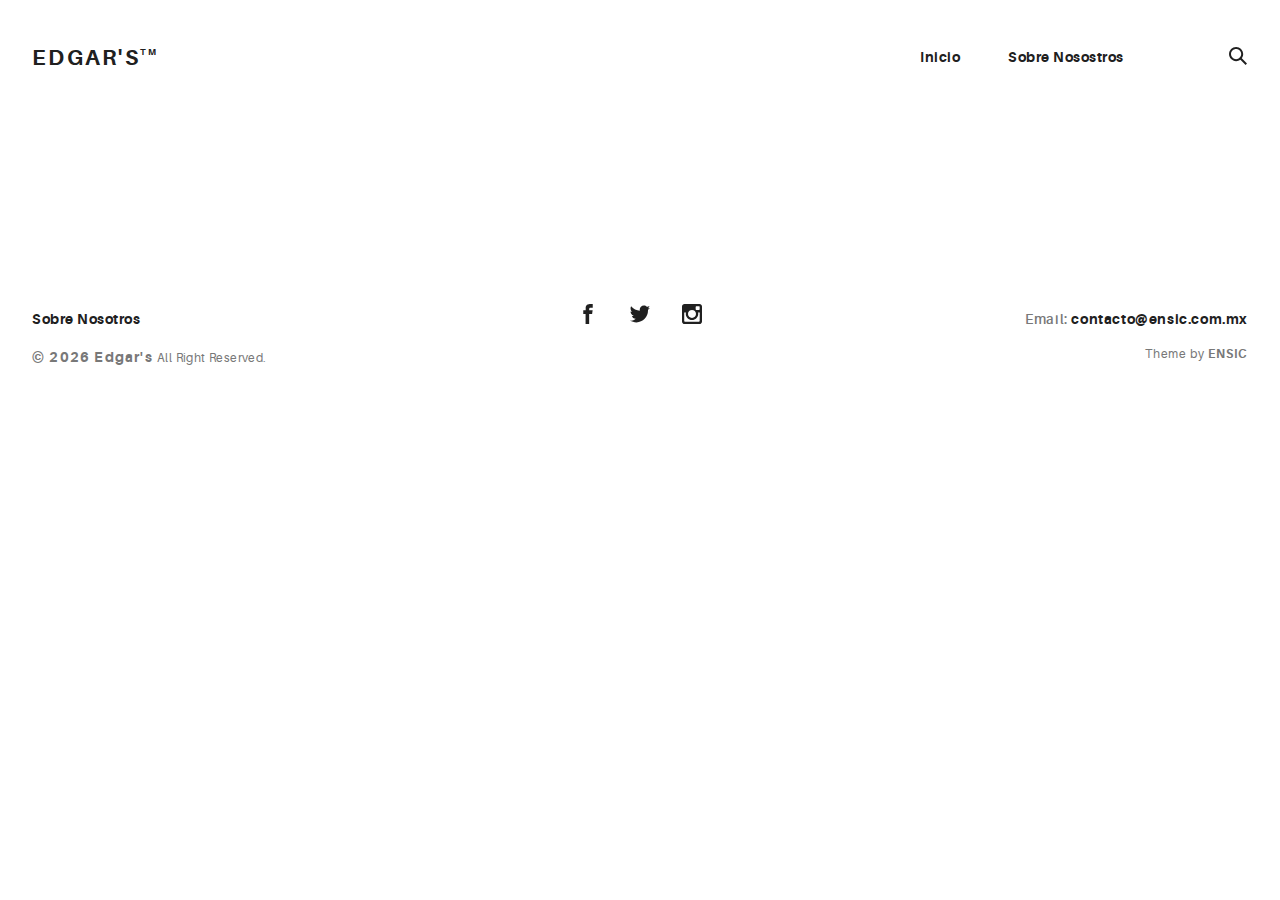
==== commit e3932529: "Modificaciones en el baseref" ====
--- a/docs/index.html
+++ b/docs/index.html
@@ -1 +1 @@
-<!doctype html><html lang="en"><head><meta charset="utf-8"><title>Portafolio</title><base href="/"><meta name="viewport" content="width=device-width,initial-scale=1"><!--link rel="icon" type="image/x-icon" href="favicon.ico"--><link rel="icon" type="image/svg+xml" href="assets/img/urku-ico.svg"><link rel="stylesheet" href="assets/css/aurora-pack.min.css"><link rel="stylesheet" href="assets/css/aurora-theme-base.min.css"><link rel="stylesheet" href="assets/css/urku.css"><link href="styles.b9f52d8b5e44c4c09bab.bundle.css" rel="stylesheet"/></head><body><app-root></app-root><script src="assets/js/svg4everybody.min.js"></script><script>svg4everybody();</script><script type="text/javascript" src="inline.7de9860fa533db9d2e10.bundle.js"></script><script type="text/javascript" src="polyfills.ad37cd45a71cb38eee76.bundle.js"></script><script type="text/javascript" src="main.448da7e07181ac496848.bundle.js"></script></body></html>+<!doctype html><html lang="en"><head><meta charset="utf-8"><title>Portafolio</title><meta name="viewport" content="width=device-width,initial-scale=1"><!--link rel="icon" type="image/x-icon" href="favicon.ico"--><link rel="icon" type="image/svg+xml" href="assets/img/urku-ico.svg"><link rel="stylesheet" href="assets/css/aurora-pack.min.css"><link rel="stylesheet" href="assets/css/aurora-theme-base.min.css"><link rel="stylesheet" href="assets/css/urku.css"><link href="styles.b9f52d8b5e44c4c09bab.bundle.css" rel="stylesheet"/></head><body><app-root></app-root><script src="assets/js/svg4everybody.min.js"></script><script>svg4everybody();</script><script type="text/javascript" src="inline.7de9860fa533db9d2e10.bundle.js"></script><script type="text/javascript" src="polyfills.ad37cd45a71cb38eee76.bundle.js"></script><script type="text/javascript" src="main.448da7e07181ac496848.bundle.js"></script></body></html>
